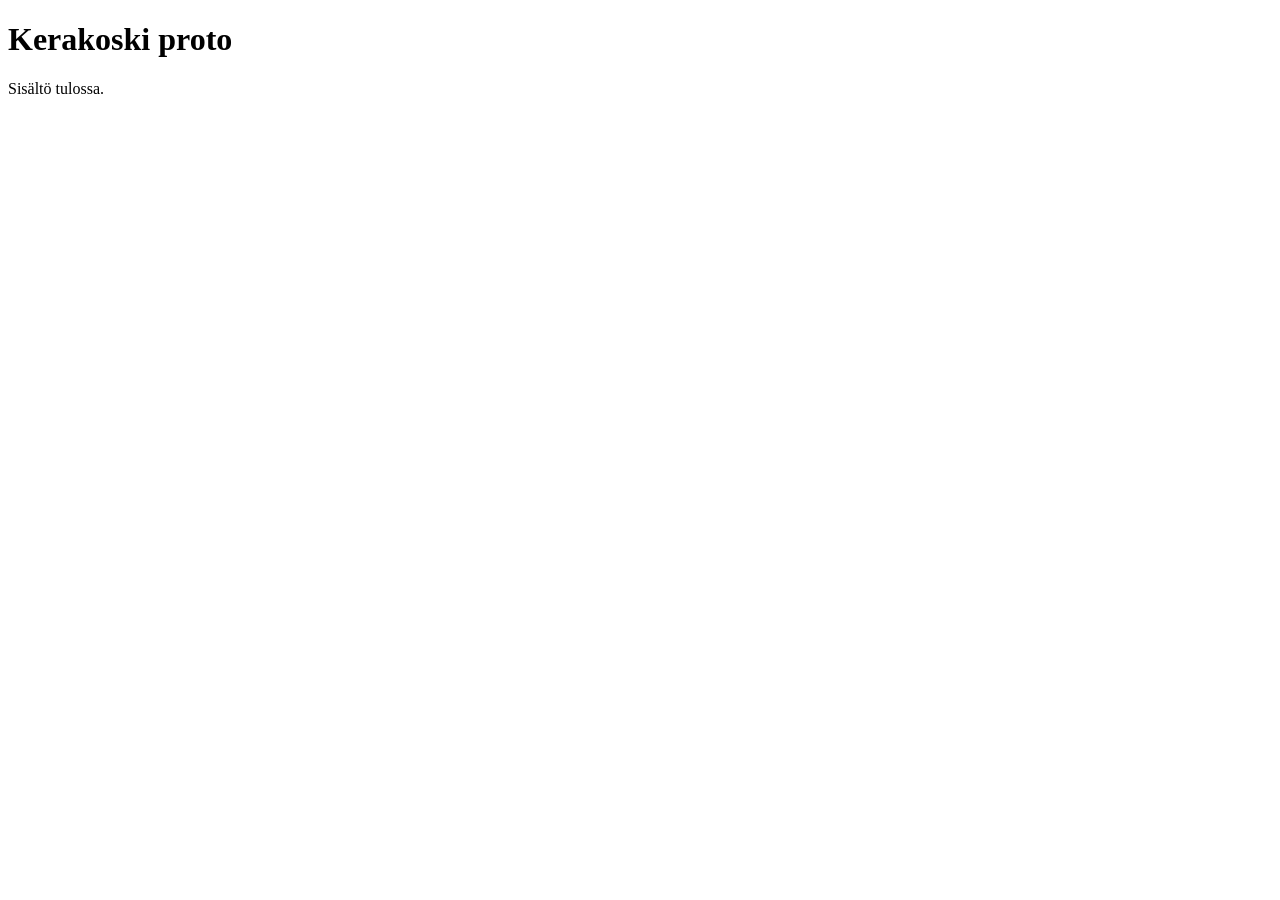
==== proto/index.html @ 7c541d3c "Create index.html" ====
<!DOCTYPE html>
<html lang="fi">
<head>
  <meta charset="UTF-8">
  <meta name="viewport" content="width=device-width, initial-scale=1">
  <meta name="robots" content="noindex, nofollow">
  <title>Kerakoski – proto</title>
</head>
<body>
  <h1>Kerakoski proto</h1>
  <p>Sisältö tulossa.</p>
</body>
</html>
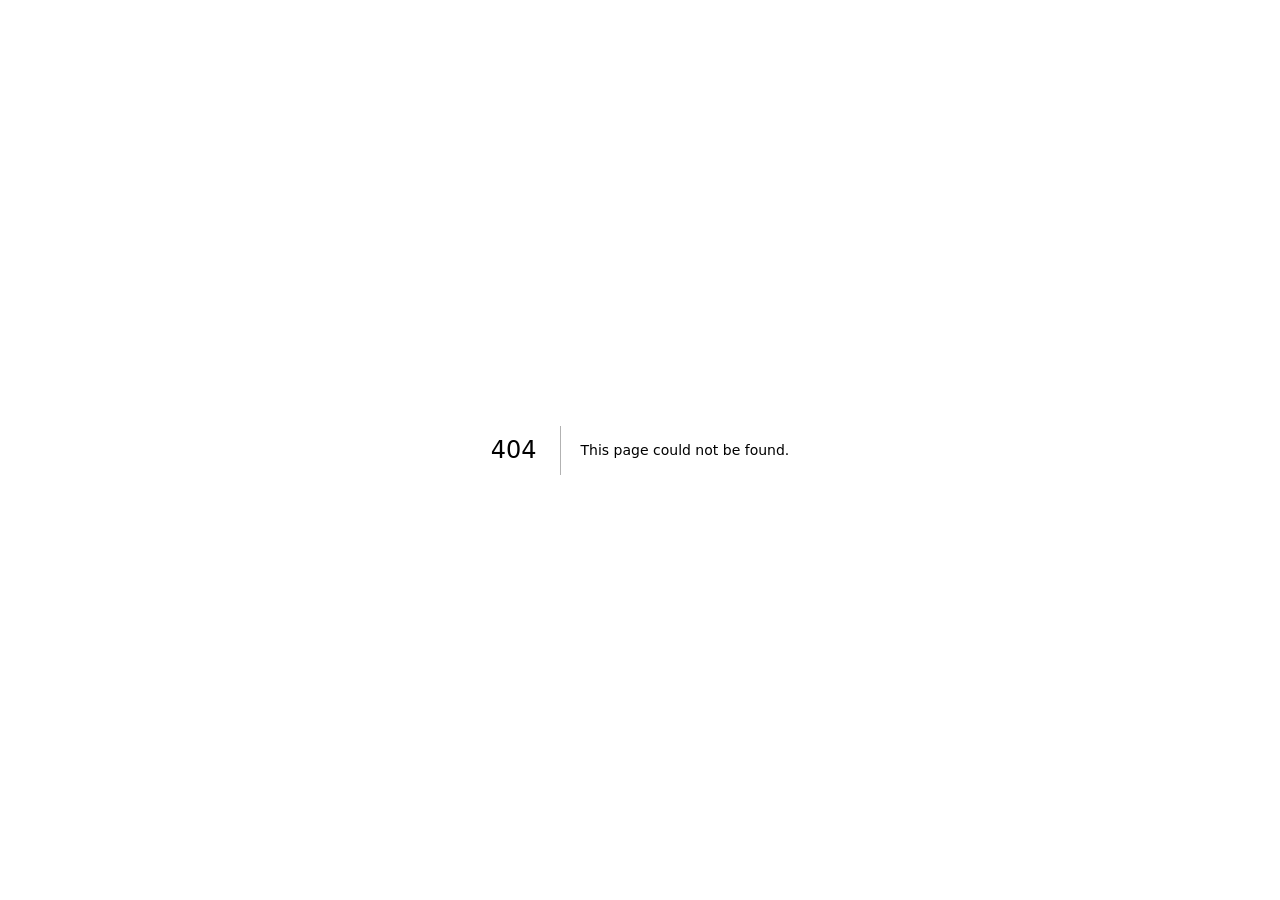
==== commit 10e8e6eb: "Upload proto v1 Upload first version of proto" ====
--- a/proto/index.html
+++ b/proto/index.html
@@ -1,13 +1 @@
-<!DOCTYPE html>
-<html lang="fi">
-<head>
-  <meta charset="UTF-8">
-  <meta name="viewport" content="width=device-width, initial-scale=1">
-  <meta name="robots" content="noindex, nofollow">
-  <title>Kerakoski – proto</title>
-</head>
-<body>
-  <h1>Kerakoski proto</h1>
-  <p>Sisältö tulossa.</p>
-</body>
-</html>
+<!DOCTYPE html><html lang="fi" class="XWNMnq_variable h-full antialiased"><head><meta charSet="utf-8"/><meta name="viewport" content="width=device-width, initial-scale=1"/><link rel="stylesheet" href="/proto/_next/static/chunks/3o6ig9hnin0ns.css" data-precedence="next"/><link rel="preload" as="script" fetchPriority="low" href="/proto/_next/static/chunks/3cfn99dbrcvvp.js"/><script src="/proto/_next/static/chunks/3bnkdfdh0hf2i.js" async=""></script><script src="/proto/_next/static/chunks/2khxl0v1q4i6n.js" async=""></script><script src="/proto/_next/static/chunks/turbopack-2n-h921h-lsf3.js" async=""></script><script src="/proto/_next/static/chunks/0umf92h1sb77c.js" async=""></script><meta name="robots" content="noindex"/><title>Ainesosalista</title><meta name="description" content="Tuotteen ainesosalistan muokkaus"/><meta name="robots" content="noindex, nofollow"/><link rel="icon" href="/proto/favicon.ico?favicon.117ezoe8m31dk.ico" sizes="48x48" type="image/x-icon"/><meta name="next-size-adjust" content=""/><title>404: This page could not be found.</title><script src="/proto/_next/static/chunks/0cz1d0mv5g_q7.js" noModule=""></script></head><body class="h-full overflow-hidden font-sans"><div hidden=""><!--$--><!--/$--></div><div style="font-family:system-ui,&quot;Segoe UI&quot;,Roboto,Helvetica,Arial,sans-serif,&quot;Apple Color Emoji&quot;,&quot;Segoe UI Emoji&quot;;height:100vh;text-align:center;display:flex;flex-direction:column;align-items:center;justify-content:center"><div><style>body{color:#000;background:#fff;margin:0}.next-error-h1{border-right:1px solid rgba(0,0,0,.3)}@media (prefers-color-scheme:dark){body{color:#fff;background:#000}.next-error-h1{border-right:1px solid rgba(255,255,255,.3)}}</style><h1 class="next-error-h1" style="display:inline-block;margin:0 20px 0 0;padding:0 23px 0 0;font-size:24px;font-weight:500;vertical-align:top;line-height:49px">404</h1><div style="display:inline-block"><h2 style="font-size:14px;font-weight:400;line-height:49px;margin:0">This page could not be found.</h2></div></div></div><!--$--><!--/$--><script id="_R_">(globalThis["TURBOPACK"] || (globalThis["TURBOPACK"] = [])).push({"otherChunks":["static/chunks/3cfn99dbrcvvp.js","static/chunks/3bnkdfdh0hf2i.js","static/chunks/2khxl0v1q4i6n.js"],"runtimeModuleIds":[94553]});</script><script src="/proto/_next/static/chunks/3cfn99dbrcvvp.js" async=""></script><script>(self.__next_f=self.__next_f||[]).push([0])</script><script>self.__next_f.push([1,"1:\"$Sreact.fragment\"\n2:\"/proto/_next/static/chunks/0umf92h1sb77c.js\"\n3:I[39756,[\"$2\"],\"default\"]\n4:I[37457,[\"$2\"],\"default\"]\n8:I[97367,[\"$2\"],\"OutletBoundary\"]\n9:\"$Sreact.suspense\"\nb:\"ViewportBoundary\"\nc:I[97367,[\"$2\"],\"$b\"]\ne:\"MetadataBoundary\"\nf:I[97367,[\"$2\"],\"$e\"]\n11:I[68027,[\"$2\"],\"default\",1]\n:HL[\"/proto/_next/static/chunks/3o6ig9hnin0ns.css\",\"style\"]\n6:X\n7:[[\"children\",{\"s\":\"__PAGE__\",\"h\":512,\"d\":{\"r\":[\"$\",\"$1\",\"c\",{\"children\":[[[\"$\",\"title\",null,{\"children\":\"404: This page could not be found.\"}],[\"$\",\"div\",null,{\"style\":\"$0:t:t:d:r:props:children:1:props:children:props:children:props:notFound:0:1:props:style\",\"children\":[\"$\",\"div\",null,{\"children\":[[\"$\",\"style\",null,{\"dangerouslySetInnerHTML\":{\"__html\":\"body{color:#000;background:#fff;margin:0}.next-error-h1{border-right:1px solid rgba(0,0,0,.3)}@media (prefers-color-scheme:dark){body{color:#fff;background:#000}.next-error-h1{border-right:1px solid rgba(255,255,255,.3)}}\"}}],[\"$\",\"h1\",null,{\"className\":\"next-error-h1\",\"style\":\"$0:t:t:d:r:props:children:1:props:children:props:children:props:notFound:0:1:props:children:props:children:1:props:style\",\"children\":404}],[\"$\",\"div\",null,{\"style\":\"$0:t:t:d:r:props:children:1:props:children:props:children:props:notFound:0:1:props:children:props:children:2:props:style\",\"children\":[\"$\",\"h2\",null,{\"style\":\"$0:t:t:d:r:props:children:1:props:children:props:children:props:notFound:0:1:props:children:props:children:2:props:children:props:style\",\"children\":\"This page could not be found.\"}]}]]}]}]],null,[\"$\",\"$L8\",null,{\"children\":[\"$\",\"$9\",null,{\"name\":\"Next.MetadataOutlet\",\"children\":\"$@a\"}]}]]}],\"p\":false,\"v\":null}}]]\n5:[[\"children\",{\"s\":\"/_not-found\",\"h\":512,\"d\":{\"r\":[\"$\",\"$1\",\"c\",{\"children\":[null,[\"$\",\"$L3\",null,{\"parallelRouterKey\":\"children\",\"error\":\"$undefined\",\"errorStyles\":\"$undefined\",\"errorScripts\":\"$undefined\",\"template\":[\"$\",\"$L4\",null,{}],\"templateStyles\":\"$undefined\",\"templateScripts\":\"$undefined\",\"notFound\":\"$undefined\",\"forbidden\":\"$undefined\",\"unauthorized\":\"$undefined\"}]]}],\"p\":false,\"v\":\"$6\"},\"c\":\"$Q7\"}]]\n0:{\"P\":null,\"c\":[\"\",\"_not-found\",\"\"],\"q\":\"\",\"i\":false,\"t\":{\"t\":{\"s\":\"\",\"h\":528,\"d\":{\"r\":[\"$\",\"$1\",\"c\",{\"children\":[[[\"$\",\"link\",\"0\",{\"rel\":\"stylesheet\",\"href\":\"/proto/_next/static/chunks/3o6ig9hnin0ns.css\",\"precedence\":\"next\",\"crossOrigin\":\"$undefined\",\"nonce\":\"$undefined\"}],[\"$\",\"script\",\"script-0\",{\"src\":\"/proto/_next/static/chunks/0umf92h1sb77c.js\",\"async\":true,\"nonce\":\"$undefined\"}]],[\"$\",\"html\",null,{\"lang\":\"fi\",\"className\":\"XWNMnq_variable h-full antialiased\",\"children\":[\"$\",\"body\",null,{\"className\":\"h-full overflow-hidden font-sans\",\"children\":[\"$\",\"$L3\",null,{\"parallelRouterKey\":\"children\",\"error\":\"$undefined\",\"errorStyles\":\"$undefined\",\"errorScripts\":\"$undefined\",\"template\":[\"$\",\"$L4\",null,{}],\"templateStyles\":\"$undefined\",\"templateScripts\":\"$undefined\",\"notFound\":[[[\"$\",\"title\",null,{\"children\":\"404: This page could not be found.\"}],[\"$\",\"div\",null,{\"style\":{\"fontFamily\":\"system-ui,\\\"Segoe UI\\\",Roboto,Helvetica,Arial,sans-serif,\\\"Apple Color Emoji\\\",\\\"Segoe UI Emoji\\\"\",\"height\":\"100vh\",\"textAlign\":\"center\",\"display\":\"flex\",\"flexDirection\":\"column\",\"alignItems\":\"center\",\"justifyContent\":\"center\"},\"children\":[\"$\",\"div\",null,{\"children\":[[\"$\",\"style\",null,{\"dangerouslySetInnerHTML\":{\"__html\":\"body{color:#000;background:#fff;margin:0}.next-error-h1{border-right:1px solid rgba(0,0,0,.3)}@media (prefers-color-scheme:dark){body{color:#fff;background:#000}.next-error-h1{border-right:1px solid rgba(255,255,255,.3)}}\"}}],[\"$\",\"h1\",null,{\"className\":\"next-error-h1\",\"style\":{\"display\":\"inline-block\",\"margin\":\"0 20px 0 0\",\"padding\":\"0 23px 0 0\",\"fontSize\":24,\"fontWeight\":500,\"verticalAlign\":\"top\",\"lineHeight\":\"49px\"},\"children\":404}],[\"$\",\"div\",null,{\"style\":{\"display\":\"inline-block\"},\"children\":[\"$\",\"h2\",null,{\"style\":{\"fontSize\":14,\"fontWeight\":400,\"lineHeight\":\"49px\",\"margin\":0},\"children\":\"This page could not be found.\"}]}]]}]}]],[]],\"forbidden\":\"$undefined\",\"unauthorized\":\"$undefined\"}]}]}]]}],\"p\":false,\"v\":null},\"c\":\"$Q5\"},\"h\":{\"r\":[\"$\",\"$1\",\"h\",{\"children\":[[\"$\",\"meta\",null,{\"name\":\"robots\",\"content\":\"noindex\"}],[\"$\",\"$Lc\",null,{\"children\":\"$Ld\"}],[\"$\",\"$Lf\",null,{\"children\":[[\"$\",\"div\",null,{\"hidden\":true,\"children\":[\"$\",\"$9\",null,{\"name\":\"Next.Metadata\",\"children\":\"$L10\"}]}],null]}],[\"$\",\"meta\",null,{\"name\":\"next-size-adjust\",\"content\":\"\"}]]}],\"p\":false,\"v\":null}},\"m\":\"$undefined\",\"G\":[\"$11\",[[\"$\",\"link\",\"0\",{\"rel\":\"stylesheet\",\"href\":\"/proto/_next/static/chunks/3o6ig9hnin0ns.css\",\"precedence\":\"next\",\"crossOrigin\":\"$undefined\",\"nonce\":\"$undefined\"}]]],\"S\":true,\"r\":\"$undefined\",\"s\":\"$undefined\",\"a\":\"$undefined\",\"l\":\"$undefined\",\"p\":\"$undefined\",\"d\":\"$undefined\",\"b\":\"QGiThX6XdkHfxzaAi88R6\"}\n6:C\nd:[[\"$\",\"meta\",\"0\",{\"charSet\":\"utf-8\"}],[\"$\",\"meta\",\"1\",{\"name\":\"viewport\",\"content\":\"width=device-width, initial-scale=1\"}]]\n12:I[27201,[\"$2\"],\"IconMark\"]\na:null\n10:[[\"$\",\"title\",\"0\",{\"children\":\"Ainesosalista\"}],[\"$\",\"meta\",\"1\",{\"name\":\"description\",\"content\":\"Tuotteen ainesosalistan muokkaus\"}],[\"$\",\"meta\",\"2\",{\"name\":\"robots\",\"content\":\"noindex, nofollow\"}],[\"$\",\"link\",\"3\",{\"rel\":\"icon\",\"href\":\"/proto/favicon.ico?favicon.117ezoe8m31dk.ico\",\"sizes\":\"48x48\",\"type\":\"image/x-icon\"}],[\"$\",\"$L12\",\"4\",{}]]\n"])</script></body></html>
--- a/proto/_next/static/chunks/3o6ig9hnin0ns.css
+++ b/proto/_next/static/chunks/3o6ig9hnin0ns.css
@@ -0,0 +1,2 @@
+@font-face{font-family:Fustat;font-style:normal;font-weight:400;font-display:swap;src:url(../media/c35cccad4f1d7342-s.0ryum86_lh9o9.woff2)format("woff2");unicode-range:U+6??,U+750-77F,U+870-891,U+897-8E1,U+8E3-8FF,U+200C-200E,U+2010-2011,U+204F,U+2E41,U+FB50-FDFF,U+FE70-FE74,U+FE76-FEFC,U+102E0-102FB,U+10E60-10E7E,U+10EC2-10EC7,U+10EC9-10EEE,U+10EF?,U+1EE00-1EE03,U+1EE05-1EE1F,U+1EE21-1EE22,U+1EE24,U+1EE27,U+1EE29-1EE32,U+1EE34-1EE37,U+1EE39,U+1EE3B,U+1EE42,U+1EE47,U+1EE49,U+1EE4B,U+1EE4D-1EE4F,U+1EE51-1EE52,U+1EE54,U+1EE57,U+1EE59,U+1EE5B,U+1EE5D,U+1EE5F,U+1EE61-1EE62,U+1EE64,U+1EE67-1EE6A,U+1EE6C-1EE72,U+1EE74-1EE77,U+1EE79-1EE7C,U+1EE7E,U+1EE80-1EE89,U+1EE8B-1EE9B,U+1EEA1-1EEA3,U+1EEA5-1EEA9,U+1EEAB-1EEBB,U+1EEF0-1EEF1}@font-face{font-family:Fustat;font-style:normal;font-weight:400;font-display:swap;src:url(../media/2ccce545c04fb546-s.p.1i15clf7c809q.woff2)format("woff2");unicode-range:U+100-2BA,U+2BD-2C5,U+2C7-2CC,U+2CE-2D7,U+2DD-2FF,U+304,U+308,U+329,U+1D00-1DBF,U+1E00-1E9F,U+1EF2-1EFF,U+2020,U+20A0-20AB,U+20AD-20C4,U+2113,U+2C60-2C7F,U+A720-A7FF}@font-face{font-family:Fustat;font-style:normal;font-weight:400;font-display:swap;src:url(../media/4f367e1622acbbdb-s.p.3d2obku8a1iw7.woff2)format("woff2");unicode-range:U+??,U+131,U+152-153,U+2BB-2BC,U+2C6,U+2DA,U+2DC,U+304,U+308,U+329,U+2000-206F,U+20AC,U+2122,U+2191,U+2193,U+2212,U+2215,U+FEFF,U+FFFD}@font-face{font-family:Fustat;font-style:normal;font-weight:600;font-display:swap;src:url(../media/c35cccad4f1d7342-s.0ryum86_lh9o9.woff2)format("woff2");unicode-range:U+6??,U+750-77F,U+870-891,U+897-8E1,U+8E3-8FF,U+200C-200E,U+2010-2011,U+204F,U+2E41,U+FB50-FDFF,U+FE70-FE74,U+FE76-FEFC,U+102E0-102FB,U+10E60-10E7E,U+10EC2-10EC7,U+10EC9-10EEE,U+10EF?,U+1EE00-1EE03,U+1EE05-1EE1F,U+1EE21-1EE22,U+1EE24,U+1EE27,U+1EE29-1EE32,U+1EE34-1EE37,U+1EE39,U+1EE3B,U+1EE42,U+1EE47,U+1EE49,U+1EE4B,U+1EE4D-1EE4F,U+1EE51-1EE52,U+1EE54,U+1EE57,U+1EE59,U+1EE5B,U+1EE5D,U+1EE5F,U+1EE61-1EE62,U+1EE64,U+1EE67-1EE6A,U+1EE6C-1EE72,U+1EE74-1EE77,U+1EE79-1EE7C,U+1EE7E,U+1EE80-1EE89,U+1EE8B-1EE9B,U+1EEA1-1EEA3,U+1EEA5-1EEA9,U+1EEAB-1EEBB,U+1EEF0-1EEF1}@font-face{font-family:Fustat;font-style:normal;font-weight:600;font-display:swap;src:url(../media/2ccce545c04fb546-s.p.1i15clf7c809q.woff2)format("woff2");unicode-range:U+100-2BA,U+2BD-2C5,U+2C7-2CC,U+2CE-2D7,U+2DD-2FF,U+304,U+308,U+329,U+1D00-1DBF,U+1E00-1E9F,U+1EF2-1EFF,U+2020,U+20A0-20AB,U+20AD-20C4,U+2113,U+2C60-2C7F,U+A720-A7FF}@font-face{font-family:Fustat;font-style:normal;font-weight:600;font-display:swap;src:url(../media/4f367e1622acbbdb-s.p.3d2obku8a1iw7.woff2)format("woff2");unicode-range:U+??,U+131,U+152-153,U+2BB-2BC,U+2C6,U+2DA,U+2DC,U+304,U+308,U+329,U+2000-206F,U+20AC,U+2122,U+2191,U+2193,U+2212,U+2215,U+FEFF,U+FFFD}@font-face{font-family:Fustat;font-style:normal;font-weight:700;font-display:swap;src:url(../media/c35cccad4f1d7342-s.0ryum86_lh9o9.woff2)format("woff2");unicode-range:U+6??,U+750-77F,U+870-891,U+897-8E1,U+8E3-8FF,U+200C-200E,U+2010-2011,U+204F,U+2E41,U+FB50-FDFF,U+FE70-FE74,U+FE76-FEFC,U+102E0-102FB,U+10E60-10E7E,U+10EC2-10EC7,U+10EC9-10EEE,U+10EF?,U+1EE00-1EE03,U+1EE05-1EE1F,U+1EE21-1EE22,U+1EE24,U+1EE27,U+1EE29-1EE32,U+1EE34-1EE37,U+1EE39,U+1EE3B,U+1EE42,U+1EE47,U+1EE49,U+1EE4B,U+1EE4D-1EE4F,U+1EE51-1EE52,U+1EE54,U+1EE57,U+1EE59,U+1EE5B,U+1EE5D,U+1EE5F,U+1EE61-1EE62,U+1EE64,U+1EE67-1EE6A,U+1EE6C-1EE72,U+1EE74-1EE77,U+1EE79-1EE7C,U+1EE7E,U+1EE80-1EE89,U+1EE8B-1EE9B,U+1EEA1-1EEA3,U+1EEA5-1EEA9,U+1EEAB-1EEBB,U+1EEF0-1EEF1}@font-face{font-family:Fustat;font-style:normal;font-weight:700;font-display:swap;src:url(../media/2ccce545c04fb546-s.p.1i15clf7c809q.woff2)format("woff2");unicode-range:U+100-2BA,U+2BD-2C5,U+2C7-2CC,U+2CE-2D7,U+2DD-2FF,U+304,U+308,U+329,U+1D00-1DBF,U+1E00-1E9F,U+1EF2-1EFF,U+2020,U+20A0-20AB,U+20AD-20C4,U+2113,U+2C60-2C7F,U+A720-A7FF}@font-face{font-family:Fustat;font-style:normal;font-weight:700;font-display:swap;src:url(../media/4f367e1622acbbdb-s.p.3d2obku8a1iw7.woff2)format("woff2");unicode-range:U+??,U+131,U+152-153,U+2BB-2BC,U+2C6,U+2DA,U+2DC,U+304,U+308,U+329,U+2000-206F,U+20AC,U+2122,U+2191,U+2193,U+2212,U+2215,U+FEFF,U+FFFD}@font-face{font-family:Fustat Fallback;src:local(Arial);ascent-override:99.51%;descent-override:41.79%;line-gap-override:0.0%;size-adjust:100.49%}.XWNMnq_className{font-family:Fustat,Fustat Fallback;font-style:normal}.XWNMnq_variable{--font-fustat:"Fustat", "Fustat Fallback"}
+@layer properties{@supports (((-webkit-hyphens:none)) and (not (margin-trim:inline))) or ((-moz-orient:inline) and (not (color:rgb(from red r g b)))){*,:before,:after,::backdrop{--tw-translate-x:0;--tw-translate-y:0;--tw-translate-z:0;--tw-border-style:solid;--tw-font-weight:initial;--tw-ordinal:initial;--tw-slashed-zero:initial;--tw-numeric-figure:initial;--tw-numeric-spacing:initial;--tw-numeric-fraction:initial;--tw-shadow:0 0 #0000;--tw-shadow-color:initial;--tw-shadow-alpha:100%;--tw-inset-shadow:0 0 #0000;--tw-inset-shadow-color:initial;--tw-inset-shadow-alpha:100%;--tw-ring-color:initial;--tw-ring-shadow:0 0 #0000;--tw-inset-ring-color:initial;--tw-inset-ring-shadow:0 0 #0000;--tw-ring-inset:initial;--tw-ring-offset-width:0px;--tw-ring-offset-color:#fff;--tw-ring-offset-shadow:0 0 #0000;--tw-outline-style:solid}}}@layer theme{:root,:host{--font-sans:var(--font-fustat), sans-serif;--font-mono:ui-monospace, SFMono-Regular, Menlo, Monaco, Consolas, "Liberation Mono", "Courier New", monospace;--color-black:#000;--color-white:#fff;--spacing:.25rem;--container-sm:24rem;--text-xs:.75rem;--text-xs--line-height:calc(1 / .75);--text-sm:.875rem;--text-sm--line-height:calc(1.25 / .875);--text-base:1rem;--text-base--line-height:calc(1.5 / 1);--text-lg:1.125rem;--text-lg--line-height:calc(1.75 / 1.125);--font-weight-normal:400;--font-weight-semibold:600;--font-weight-bold:700;--radius-lg:.5rem;--radius-2xl:1rem;--default-font-family:var(--font-fustat), sans-serif;--default-mono-font-family:var(--font-mono)}}@layer base{*,:after,:before,::backdrop{box-sizing:border-box;border:0 solid;margin:0;padding:0}::file-selector-button{box-sizing:border-box;border:0 solid;margin:0;padding:0}html,:host{-webkit-text-size-adjust:100%;tab-size:4;line-height:1.5;font-family:var(--default-font-family,-apple-system, BlinkMacSystemFont, "Segoe UI", Roboto, "Helvetica Neue", "Noto Sans", Arial, sans-serif, "Apple Color Emoji", "Segoe UI Emoji", "Segoe UI Symbol", "Noto Color Emoji");font-feature-settings:var(--default-font-feature-settings,normal);font-variation-settings:var(--default-font-variation-settings,normal);-webkit-tap-highlight-color:transparent}hr{height:0;color:inherit;border-top-width:1px}abbr:where([title]){-webkit-text-decoration:underline dotted;text-decoration:underline dotted}h1,h2,h3,h4,h5,h6{font-size:inherit;font-weight:inherit}a{color:inherit;-webkit-text-decoration:inherit;-webkit-text-decoration:inherit;-webkit-text-decoration:inherit;-webkit-text-decoration:inherit;text-decoration:inherit}b,strong{font-weight:bolder}code,kbd,samp,pre{font-family:var(--default-mono-font-family,ui-monospace, SFMono-Regular, Menlo, Monaco, Consolas, "Liberation Mono", "Courier New", monospace);font-feature-settings:var(--default-mono-font-feature-settings,normal);font-variation-settings:var(--default-mono-font-variation-settings,normal);font-size:1em}small{font-size:80%}sub,sup{vertical-align:baseline;font-size:75%;line-height:0;position:relative}sub{bottom:-.25em}sup{top:-.5em}table{text-indent:0;border-color:inherit;border-collapse:collapse}:-moz-focusring:where(:not(iframe)){outline:auto}progress{vertical-align:baseline}summary{display:list-item}ol,ul,menu{list-style:none}img,svg,video,canvas,audio,iframe,embed,object{vertical-align:middle;display:block}img,video{max-width:100%;height:auto}button,input,select,optgroup,textarea{font:inherit;font-feature-settings:inherit;font-variation-settings:inherit;letter-spacing:inherit;color:inherit;opacity:1;background-color:#0000;border-radius:0}::file-selector-button{font:inherit;font-feature-settings:inherit;font-variation-settings:inherit;letter-spacing:inherit;color:inherit;opacity:1;background-color:#0000;border-radius:0}:where(select:is([multiple],[size])) optgroup{font-weight:bolder}:where(select:is([multiple],[size])) optgroup option{padding-inline-start:20px}::file-selector-button{margin-inline-end:4px}::placeholder{opacity:1}@supports (not ((-webkit-appearance:-apple-pay-button))) or (contain-intrinsic-size:1px){::placeholder{color:currentColor}@supports (color:color-mix(in lab, red, red)){::placeholder{color:color-mix(in oklab, currentcolor 50%, transparent)}}}textarea{resize:vertical}::-webkit-search-decoration{-webkit-appearance:none}::-webkit-date-and-time-value{min-height:1lh;text-align:inherit}::-webkit-datetime-edit{display:inline-flex}::-webkit-datetime-edit-fields-wrapper{padding:0}::-webkit-datetime-edit{padding-block:0}::-webkit-datetime-edit-year-field{padding-block:0}::-webkit-datetime-edit-month-field{padding-block:0}::-webkit-datetime-edit-day-field{padding-block:0}::-webkit-datetime-edit-hour-field{padding-block:0}::-webkit-datetime-edit-minute-field{padding-block:0}::-webkit-datetime-edit-second-field{padding-block:0}::-webkit-datetime-edit-millisecond-field{padding-block:0}::-webkit-datetime-edit-meridiem-field{padding-block:0}::-webkit-calendar-picker-indicator{line-height:1}:-moz-ui-invalid{box-shadow:none}button,input:where([type=button],[type=reset],[type=submit]){appearance:button}::file-selector-button{appearance:button}::-webkit-inner-spin-button{height:auto}::-webkit-outer-spin-button{height:auto}[hidden]:where(:not([hidden=until-found])){display:none!important}}@layer components;@layer utilities{.pointer-events-none{pointer-events:none}.visible{visibility:visible}.sr-only{clip-path:inset(50%);white-space:nowrap;border-width:0;width:1px;height:1px;margin:-1px;padding:0;position:absolute;overflow:hidden}.absolute{position:absolute}.fixed{position:fixed}.relative{position:relative}.sticky{position:sticky}.inset-0{inset:0}.top-0{top:0}.top-1\/2{top:50%}.top-full{top:100%}.right-0{right:0}.right-1{right:var(--spacing)}.left-0{left:0}.z-10{z-index:10}.z-20{z-index:20}.z-30{z-index:30}.z-50{z-index:50}.mt-1{margin-top:var(--spacing)}.mt-px{margin-top:1px}.block{display:block}.flex{display:flex}.grid{display:grid}.hidden{display:none}.inline-flex{display:inline-flex}.size-4{width:calc(var(--spacing) * 4);height:calc(var(--spacing) * 4)}.size-5{width:calc(var(--spacing) * 5);height:calc(var(--spacing) * 5)}.size-6{width:calc(var(--spacing) * 6);height:calc(var(--spacing) * 6)}.size-8{width:calc(var(--spacing) * 8);height:calc(var(--spacing) * 8)}.size-9{width:calc(var(--spacing) * 9);height:calc(var(--spacing) * 9)}.size-11{width:calc(var(--spacing) * 11);height:calc(var(--spacing) * 11)}.h-6{height:calc(var(--spacing) * 6)}.h-9{height:calc(var(--spacing) * 9)}.h-10{height:calc(var(--spacing) * 10)}.h-dvh{height:100dvh}.h-full{height:100%}.max-h-\[min\(90dvh\,708px\)\]{max-height:min(90dvh,708px)}.min-h-0{min-height:0}.min-h-8{min-height:calc(var(--spacing) * 8)}.min-h-\[52px\]{min-height:52px}.min-h-\[57px\]{min-height:57px}.w-14{width:calc(var(--spacing) * 14)}.w-\[90px\]{width:90px}.w-\[150px\]{width:150px}.w-\[240px\]{width:240px}.w-\[266px\]{width:266px}.w-full{width:100%}.w-max{width:max-content}.max-w-52{max-width:calc(var(--spacing) * 52)}.max-w-\[394px\]{max-width:394px}.max-w-\[960px\]{max-width:960px}.max-w-sm{max-width:var(--container-sm)}.min-w-0{min-width:0}.min-w-\[50px\]{min-width:50px}.min-w-\[160px\]{min-width:160px}.min-w-\[200px\]{min-width:200px}.flex-1{flex:1}.shrink-0{flex-shrink:0}.border-collapse{border-collapse:collapse}.-translate-y-1\/2{--tw-translate-y:calc(calc(1 / 2 * 100%) * -1);translate:var(--tw-translate-x) var(--tw-translate-y)}.cursor-default{cursor:default}.cursor-pointer{cursor:pointer}.resize-none{resize:none}.appearance-none{appearance:none}.flex-col{flex-direction:column}.flex-wrap{flex-wrap:wrap}.place-items-center{place-items:center}.items-baseline{align-items:baseline}.items-center{align-items:center}.items-start{align-items:flex-start}.items-stretch{align-items:stretch}.justify-between{justify-content:space-between}.justify-center{justify-content:center}.justify-end{justify-content:flex-end}.gap-1{gap:var(--spacing)}.gap-1\.5{gap:calc(var(--spacing) * 1.5)}.gap-2{gap:calc(var(--spacing) * 2)}.gap-3{gap:calc(var(--spacing) * 3)}.gap-4{gap:calc(var(--spacing) * 4)}.gap-6{gap:calc(var(--spacing) * 6)}.gap-8{gap:calc(var(--spacing) * 8)}.gap-9{gap:calc(var(--spacing) * 9)}.overflow-hidden{overflow:hidden}.overflow-y-auto{overflow-y:auto}.rounded{border-radius:.25rem}.rounded-2xl{border-radius:var(--radius-2xl)}.rounded-full{border-radius:2147483647px}.rounded-lg{border-radius:var(--radius-lg)}.border{border-style:var(--tw-border-style);border-width:1px}.border-2{border-style:var(--tw-border-style);border-width:2px}.border-t{border-top-style:var(--tw-border-style);border-top-width:1px}.border-r{border-right-style:var(--tw-border-style);border-right-width:1px}.border-b{border-bottom-style:var(--tw-border-style);border-bottom-width:1px}.border-l-\[3px\]{border-left-style:var(--tw-border-style);border-left-width:3px}.border-black\/10{border-color:#0000001a}@supports (color:color-mix(in lab, red, red)){.border-black\/10{border-color:color-mix(in oklab, var(--color-black) 10%, transparent)}}.border-black\/25{border-color:#00000040}@supports (color:color-mix(in lab, red, red)){.border-black\/25{border-color:color-mix(in oklab, var(--color-black) 25%, transparent)}}.border-black\/50{border-color:#00000080}@supports (color:color-mix(in lab, red, red)){.border-black\/50{border-color:color-mix(in oklab, var(--color-black) 50%, transparent)}}.border-error{border-color:var(--error)}.border-info{border-color:var(--info)}.border-primary{border-color:var(--primary)}.border-primary-muted-pressed{border-color:var(--primary-muted-pressed)}.border-success-border{border-color:var(--success-border)}.bg-\[\#F5F6FA\]{background-color:#f5f6fa}.bg-\[\#F6F6F6\]{background-color:#f6f6f6}.bg-black{background-color:var(--color-black)}.bg-black\/40{background-color:#0006}@supports (color:color-mix(in lab, red, red)){.bg-black\/40{background-color:color-mix(in oklab, var(--color-black) 40%, transparent)}}.bg-canvas{background-color:var(--canvas)}.bg-elevated-hover{background-color:var(--elevated-hover)}.bg-error-muted{background-color:var(--error-muted)}.bg-info-muted{background-color:var(--info-muted)}.bg-neutral-5{background-color:var(--neutral-5)}.bg-primary{background-color:var(--primary)}.bg-primary-muted{background-color:var(--primary-muted)}.bg-primary-muted-hover{background-color:var(--primary-muted-hover)}.bg-success-muted{background-color:var(--success-muted)}.bg-transparent{background-color:#0000}.bg-white{background-color:var(--color-white)}.p-2{padding:calc(var(--spacing) * 2)}.p-4{padding:calc(var(--spacing) * 4)}.p-6{padding:calc(var(--spacing) * 6)}.px-2{padding-inline:calc(var(--spacing) * 2)}.px-3{padding-inline:calc(var(--spacing) * 3)}.px-4{padding-inline:calc(var(--spacing) * 4)}.py-1{padding-block:var(--spacing)}.py-2{padding-block:calc(var(--spacing) * 2)}.py-3{padding-block:calc(var(--spacing) * 3)}.py-4{padding-block:calc(var(--spacing) * 4)}.pt-1{padding-top:var(--spacing)}.pt-2{padding-top:calc(var(--spacing) * 2)}.pt-6{padding-top:calc(var(--spacing) * 6)}.pr-9{padding-right:calc(var(--spacing) * 9)}.pb-4{padding-bottom:calc(var(--spacing) * 4)}.pl-2{padding-left:calc(var(--spacing) * 2)}.pl-10{padding-left:calc(var(--spacing) * 10)}.text-left{text-align:left}.text-right{text-align:right}.align-middle{vertical-align:middle}.font-sans{font-family:var(--font-fustat), sans-serif}.text-base{font-size:var(--text-base);line-height:var(--tw-leading,var(--text-base--line-height))}.text-lg{font-size:var(--text-lg);line-height:var(--tw-leading,var(--text-lg--line-height))}.text-sm{font-size:var(--text-sm);line-height:var(--tw-leading,var(--text-sm--line-height))}.text-xs{font-size:var(--text-xs);line-height:var(--tw-leading,var(--text-xs--line-height))}.text-\[13px\]{font-size:13px}.text-\[22px\]{font-size:22px}.font-bold{--tw-font-weight:var(--font-weight-bold);font-weight:var(--font-weight-bold)}.font-normal{--tw-font-weight:var(--font-weight-normal);font-weight:var(--font-weight-normal)}.font-semibold{--tw-font-weight:var(--font-weight-semibold);font-weight:var(--font-weight-semibold)}.text-\[\#870D0D\]{color:#870d0d}.text-black{color:var(--color-black)}.text-error{color:var(--error)}.text-error-contrast{color:var(--error-contrast)}.text-info{color:var(--info)}.text-muted{color:var(--text-muted)}.text-primary-contrast{color:var(--primary-contrast)}.text-success{color:var(--success)}.text-white{color:var(--color-white)}.lowercase{text-transform:lowercase}.uppercase{text-transform:uppercase}.tabular-nums{--tw-numeric-spacing:tabular-nums;font-variant-numeric:var(--tw-ordinal,) var(--tw-slashed-zero,) var(--tw-numeric-figure,) var(--tw-numeric-spacing,) var(--tw-numeric-fraction,)}.antialiased{-webkit-font-smoothing:antialiased;-moz-osx-font-smoothing:grayscale}.accent-primary{accent-color:var(--primary)}.opacity-60{opacity:.6}.shadow-\[0_2px_4px_rgba\(20\,21\,23\,0\.06\)\]{--tw-shadow:0 2px 4px var(--tw-shadow-color,#1415170f);box-shadow:var(--tw-inset-shadow), var(--tw-inset-ring-shadow), var(--tw-ring-offset-shadow), var(--tw-ring-shadow), var(--tw-shadow)}.shadow-\[0_4px_8px_rgba\(0\,0\,0\,0\.06\)\]{--tw-shadow:0 4px 8px var(--tw-shadow-color,#0000000f);box-shadow:var(--tw-inset-shadow), var(--tw-inset-ring-shadow), var(--tw-ring-offset-shadow), var(--tw-ring-shadow), var(--tw-shadow)}.shadow-\[0_8px_24px_rgba\(20\,21\,23\,0\.12\)\]{--tw-shadow:0 8px 24px var(--tw-shadow-color,#1415171f);box-shadow:var(--tw-inset-shadow), var(--tw-inset-ring-shadow), var(--tw-ring-offset-shadow), var(--tw-ring-shadow), var(--tw-shadow)}.outline{outline-style:var(--tw-outline-style);outline-width:1px}.outline-none{--tw-outline-style:none;outline-style:none}.group-focus-within\:block:is(:where(.group):focus-within *){display:block}@media (hover:hover){.group-hover\:block:is(:where(.group):hover *){display:block}}.last\:border-b-0:last-child{border-bottom-style:var(--tw-border-style);border-bottom-width:0}.focus-within\:border-primary:focus-within{border-color:var(--primary)}.focus-within\:ring-2:focus-within{--tw-ring-shadow:var(--tw-ring-inset,) 0 0 0 calc(2px + var(--tw-ring-offset-width)) var(--tw-ring-color,currentcolor);box-shadow:var(--tw-inset-shadow), var(--tw-inset-ring-shadow), var(--tw-ring-offset-shadow), var(--tw-ring-shadow), var(--tw-shadow)}.focus-within\:ring-primary\/20:focus-within{--tw-ring-color:var(--primary)}@supports (color:color-mix(in lab, red, red)){.focus-within\:ring-primary\/20:focus-within{--tw-ring-color:color-mix(in oklab, var(--primary) 20%, transparent)}}@media (hover:hover){.hover\:bg-neutral-5:hover{background-color:var(--neutral-5)}.hover\:bg-primary-muted:hover{background-color:var(--primary-muted)}}.focus-visible\:bg-neutral-5:focus-visible{background-color:var(--neutral-5)}.focus-visible\:outline:focus-visible{outline-style:var(--tw-outline-style);outline-width:1px}.focus-visible\:outline-2:focus-visible{outline-style:var(--tw-outline-style);outline-width:2px}.focus-visible\:outline-offset-2:focus-visible{outline-offset:2px}.focus-visible\:outline-primary:focus-visible{outline-color:var(--primary)}.focus-visible\:outline-none:focus-visible{--tw-outline-style:none;outline-style:none}.enabled\:bg-primary:enabled{background-color:var(--primary)}.enabled\:text-white:enabled{color:var(--color-white)}@media (hover:hover){.enabled\:hover\:bg-\[\#00398a\]:enabled:hover{background-color:#00398a}}.disabled\:cursor-not-allowed:disabled{cursor:not-allowed}.disabled\:bg-neutral-4:disabled{background-color:var(--neutral-4)}.disabled\:text-disabled:disabled{color:var(--text-disabled)}}:root{--background:#fff;--foreground:#000;--primary:#002c6c;--primary-contrast:#0b2c62;--text-muted:#55575e;--text-disabled:#7d7f85;--neutral-4:#e4e5e9;--neutral-5:#f5f6fa;--elevated-hover:#fbfbfb;--canvas:#f2f3f5;--success:#099566;--success-muted:#ddf1ea;--success-border:#aadbca;--primary-muted:#ebf3ff;--primary-muted-pressed:#cedef8;--primary-muted-hover:#dee9fd;--info:#2e72e1;--info-muted:#e7effd;--error:#c53535;--error-muted:#f9e2e3;--error-contrast:#870d0d}html{--lightningcss-light:initial;--lightningcss-dark: ;color-scheme:light}body{background:var(--background);color:var(--foreground);font-family:var(--font-sans), sans-serif;line-height:1.5}@property --tw-translate-x{syntax:"*";inherits:false;initial-value:0}@property --tw-translate-y{syntax:"*";inherits:false;initial-value:0}@property --tw-translate-z{syntax:"*";inherits:false;initial-value:0}@property --tw-border-style{syntax:"*";inherits:false;initial-value:solid}@property --tw-font-weight{syntax:"*";inherits:false}@property --tw-ordinal{syntax:"*";inherits:false}@property --tw-slashed-zero{syntax:"*";inherits:false}@property --tw-numeric-figure{syntax:"*";inherits:false}@property --tw-numeric-spacing{syntax:"*";inherits:false}@property --tw-numeric-fraction{syntax:"*";inherits:false}@property --tw-shadow{syntax:"*";inherits:false;initial-value:0 0 #0000}@property --tw-shadow-color{syntax:"*";inherits:false}@property --tw-shadow-alpha{syntax:"<percentage>";inherits:false;initial-value:100%}@property --tw-inset-shadow{syntax:"*";inherits:false;initial-value:0 0 #0000}@property --tw-inset-shadow-color{syntax:"*";inherits:false}@property --tw-inset-shadow-alpha{syntax:"<percentage>";inherits:false;initial-value:100%}@property --tw-ring-color{syntax:"*";inherits:false}@property --tw-ring-shadow{syntax:"*";inherits:false;initial-value:0 0 #0000}@property --tw-inset-ring-color{syntax:"*";inherits:false}@property --tw-inset-ring-shadow{syntax:"*";inherits:false;initial-value:0 0 #0000}@property --tw-ring-inset{syntax:"*";inherits:false}@property --tw-ring-offset-width{syntax:"<length>";inherits:false;initial-value:0}@property --tw-ring-offset-color{syntax:"*";inherits:false;initial-value:#fff}@property --tw-ring-offset-shadow{syntax:"*";inherits:false;initial-value:0 0 #0000}@property --tw-outline-style{syntax:"*";inherits:false;initial-value:solid}
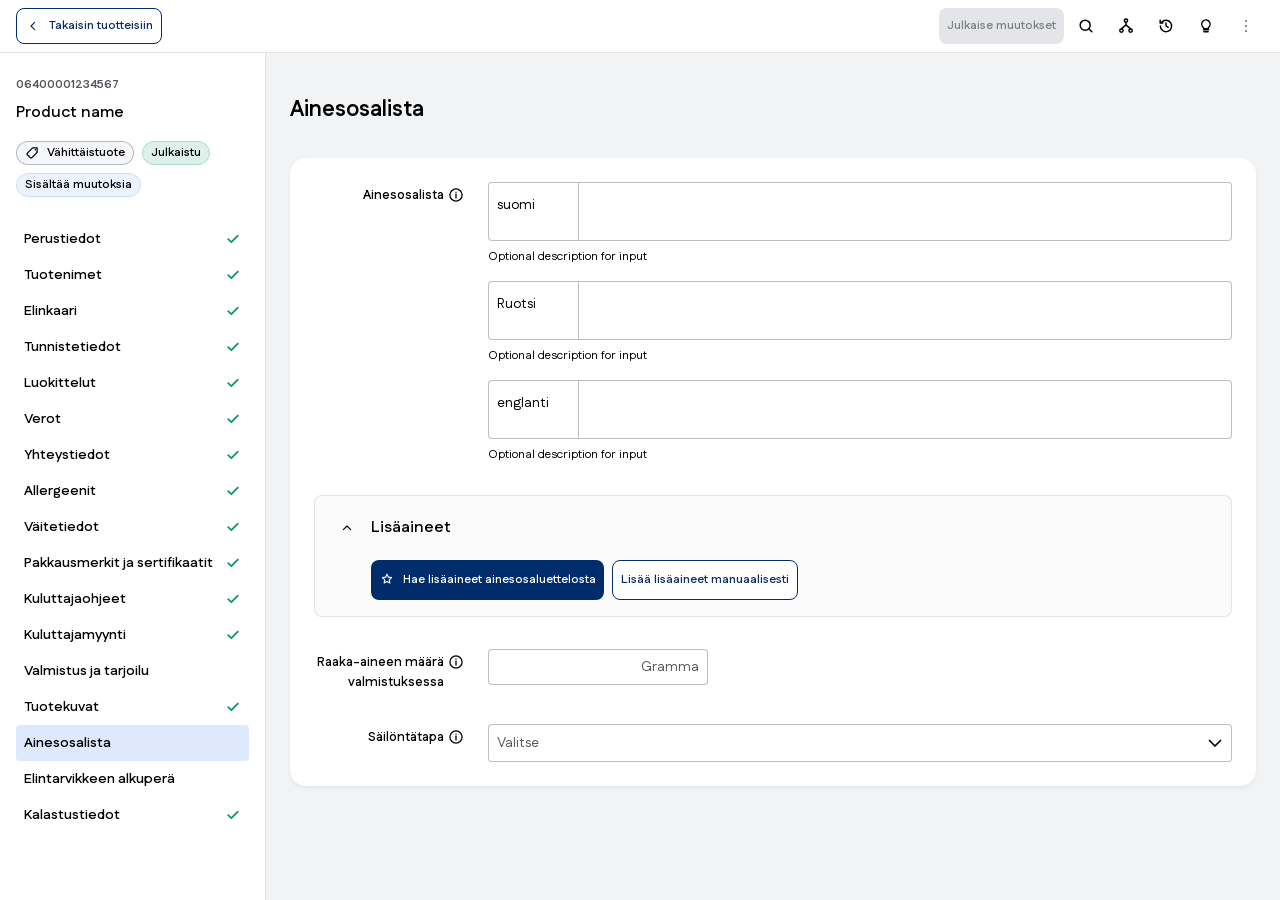
==== commit 2d9d7a2f: "Replace index.html with right one" ====
--- a/proto/index.html
+++ b/proto/index.html
@@ -1 +1 @@
-<!DOCTYPE html><html lang="fi" class="XWNMnq_variable h-full antialiased"><head><meta charSet="utf-8"/><meta name="viewport" content="width=device-width, initial-scale=1"/><link rel="stylesheet" href="/proto/_next/static/chunks/3o6ig9hnin0ns.css" data-precedence="next"/><link rel="preload" as="script" fetchPriority="low" href="/proto/_next/static/chunks/3cfn99dbrcvvp.js"/><script src="/proto/_next/static/chunks/3bnkdfdh0hf2i.js" async=""></script><script src="/proto/_next/static/chunks/2khxl0v1q4i6n.js" async=""></script><script src="/proto/_next/static/chunks/turbopack-2n-h921h-lsf3.js" async=""></script><script src="/proto/_next/static/chunks/0umf92h1sb77c.js" async=""></script><meta name="robots" content="noindex"/><title>Ainesosalista</title><meta name="description" content="Tuotteen ainesosalistan muokkaus"/><meta name="robots" content="noindex, nofollow"/><link rel="icon" href="/proto/favicon.ico?favicon.117ezoe8m31dk.ico" sizes="48x48" type="image/x-icon"/><meta name="next-size-adjust" content=""/><title>404: This page could not be found.</title><script src="/proto/_next/static/chunks/0cz1d0mv5g_q7.js" noModule=""></script></head><body class="h-full overflow-hidden font-sans"><div hidden=""><!--$--><!--/$--></div><div style="font-family:system-ui,&quot;Segoe UI&quot;,Roboto,Helvetica,Arial,sans-serif,&quot;Apple Color Emoji&quot;,&quot;Segoe UI Emoji&quot;;height:100vh;text-align:center;display:flex;flex-direction:column;align-items:center;justify-content:center"><div><style>body{color:#000;background:#fff;margin:0}.next-error-h1{border-right:1px solid rgba(0,0,0,.3)}@media (prefers-color-scheme:dark){body{color:#fff;background:#000}.next-error-h1{border-right:1px solid rgba(255,255,255,.3)}}</style><h1 class="next-error-h1" style="display:inline-block;margin:0 20px 0 0;padding:0 23px 0 0;font-size:24px;font-weight:500;vertical-align:top;line-height:49px">404</h1><div style="display:inline-block"><h2 style="font-size:14px;font-weight:400;line-height:49px;margin:0">This page could not be found.</h2></div></div></div><!--$--><!--/$--><script id="_R_">(globalThis["TURBOPACK"] || (globalThis["TURBOPACK"] = [])).push({"otherChunks":["static/chunks/3cfn99dbrcvvp.js","static/chunks/3bnkdfdh0hf2i.js","static/chunks/2khxl0v1q4i6n.js"],"runtimeModuleIds":[94553]});</script><script src="/proto/_next/static/chunks/3cfn99dbrcvvp.js" async=""></script><script>(self.__next_f=self.__next_f||[]).push([0])</script><script>self.__next_f.push([1,"1:\"$Sreact.fragment\"\n2:\"/proto/_next/static/chunks/0umf92h1sb77c.js\"\n3:I[39756,[\"$2\"],\"default\"]\n4:I[37457,[\"$2\"],\"default\"]\n8:I[97367,[\"$2\"],\"OutletBoundary\"]\n9:\"$Sreact.suspense\"\nb:\"ViewportBoundary\"\nc:I[97367,[\"$2\"],\"$b\"]\ne:\"MetadataBoundary\"\nf:I[97367,[\"$2\"],\"$e\"]\n11:I[68027,[\"$2\"],\"default\",1]\n:HL[\"/proto/_next/static/chunks/3o6ig9hnin0ns.css\",\"style\"]\n6:X\n7:[[\"children\",{\"s\":\"__PAGE__\",\"h\":512,\"d\":{\"r\":[\"$\",\"$1\",\"c\",{\"children\":[[[\"$\",\"title\",null,{\"children\":\"404: This page could not be found.\"}],[\"$\",\"div\",null,{\"style\":\"$0:t:t:d:r:props:children:1:props:children:props:children:props:notFound:0:1:props:style\",\"children\":[\"$\",\"div\",null,{\"children\":[[\"$\",\"style\",null,{\"dangerouslySetInnerHTML\":{\"__html\":\"body{color:#000;background:#fff;margin:0}.next-error-h1{border-right:1px solid rgba(0,0,0,.3)}@media (prefers-color-scheme:dark){body{color:#fff;background:#000}.next-error-h1{border-right:1px solid rgba(255,255,255,.3)}}\"}}],[\"$\",\"h1\",null,{\"className\":\"next-error-h1\",\"style\":\"$0:t:t:d:r:props:children:1:props:children:props:children:props:notFound:0:1:props:children:props:children:1:props:style\",\"children\":404}],[\"$\",\"div\",null,{\"style\":\"$0:t:t:d:r:props:children:1:props:children:props:children:props:notFound:0:1:props:children:props:children:2:props:style\",\"children\":[\"$\",\"h2\",null,{\"style\":\"$0:t:t:d:r:props:children:1:props:children:props:children:props:notFound:0:1:props:children:props:children:2:props:children:props:style\",\"children\":\"This page could not be found.\"}]}]]}]}]],null,[\"$\",\"$L8\",null,{\"children\":[\"$\",\"$9\",null,{\"name\":\"Next.MetadataOutlet\",\"children\":\"$@a\"}]}]]}],\"p\":false,\"v\":null}}]]\n5:[[\"children\",{\"s\":\"/_not-found\",\"h\":512,\"d\":{\"r\":[\"$\",\"$1\",\"c\",{\"children\":[null,[\"$\",\"$L3\",null,{\"parallelRouterKey\":\"children\",\"error\":\"$undefined\",\"errorStyles\":\"$undefined\",\"errorScripts\":\"$undefined\",\"template\":[\"$\",\"$L4\",null,{}],\"templateStyles\":\"$undefined\",\"templateScripts\":\"$undefined\",\"notFound\":\"$undefined\",\"forbidden\":\"$undefined\",\"unauthorized\":\"$undefined\"}]]}],\"p\":false,\"v\":\"$6\"},\"c\":\"$Q7\"}]]\n0:{\"P\":null,\"c\":[\"\",\"_not-found\",\"\"],\"q\":\"\",\"i\":false,\"t\":{\"t\":{\"s\":\"\",\"h\":528,\"d\":{\"r\":[\"$\",\"$1\",\"c\",{\"children\":[[[\"$\",\"link\",\"0\",{\"rel\":\"stylesheet\",\"href\":\"/proto/_next/static/chunks/3o6ig9hnin0ns.css\",\"precedence\":\"next\",\"crossOrigin\":\"$undefined\",\"nonce\":\"$undefined\"}],[\"$\",\"script\",\"script-0\",{\"src\":\"/proto/_next/static/chunks/0umf92h1sb77c.js\",\"async\":true,\"nonce\":\"$undefined\"}]],[\"$\",\"html\",null,{\"lang\":\"fi\",\"className\":\"XWNMnq_variable h-full antialiased\",\"children\":[\"$\",\"body\",null,{\"className\":\"h-full overflow-hidden font-sans\",\"children\":[\"$\",\"$L3\",null,{\"parallelRouterKey\":\"children\",\"error\":\"$undefined\",\"errorStyles\":\"$undefined\",\"errorScripts\":\"$undefined\",\"template\":[\"$\",\"$L4\",null,{}],\"templateStyles\":\"$undefined\",\"templateScripts\":\"$undefined\",\"notFound\":[[[\"$\",\"title\",null,{\"children\":\"404: This page could not be found.\"}],[\"$\",\"div\",null,{\"style\":{\"fontFamily\":\"system-ui,\\\"Segoe UI\\\",Roboto,Helvetica,Arial,sans-serif,\\\"Apple Color Emoji\\\",\\\"Segoe UI Emoji\\\"\",\"height\":\"100vh\",\"textAlign\":\"center\",\"display\":\"flex\",\"flexDirection\":\"column\",\"alignItems\":\"center\",\"justifyContent\":\"center\"},\"children\":[\"$\",\"div\",null,{\"children\":[[\"$\",\"style\",null,{\"dangerouslySetInnerHTML\":{\"__html\":\"body{color:#000;background:#fff;margin:0}.next-error-h1{border-right:1px solid rgba(0,0,0,.3)}@media (prefers-color-scheme:dark){body{color:#fff;background:#000}.next-error-h1{border-right:1px solid rgba(255,255,255,.3)}}\"}}],[\"$\",\"h1\",null,{\"className\":\"next-error-h1\",\"style\":{\"display\":\"inline-block\",\"margin\":\"0 20px 0 0\",\"padding\":\"0 23px 0 0\",\"fontSize\":24,\"fontWeight\":500,\"verticalAlign\":\"top\",\"lineHeight\":\"49px\"},\"children\":404}],[\"$\",\"div\",null,{\"style\":{\"display\":\"inline-block\"},\"children\":[\"$\",\"h2\",null,{\"style\":{\"fontSize\":14,\"fontWeight\":400,\"lineHeight\":\"49px\",\"margin\":0},\"children\":\"This page could not be found.\"}]}]]}]}]],[]],\"forbidden\":\"$undefined\",\"unauthorized\":\"$undefined\"}]}]}]]}],\"p\":false,\"v\":null},\"c\":\"$Q5\"},\"h\":{\"r\":[\"$\",\"$1\",\"h\",{\"children\":[[\"$\",\"meta\",null,{\"name\":\"robots\",\"content\":\"noindex\"}],[\"$\",\"$Lc\",null,{\"children\":\"$Ld\"}],[\"$\",\"$Lf\",null,{\"children\":[[\"$\",\"div\",null,{\"hidden\":true,\"children\":[\"$\",\"$9\",null,{\"name\":\"Next.Metadata\",\"children\":\"$L10\"}]}],null]}],[\"$\",\"meta\",null,{\"name\":\"next-size-adjust\",\"content\":\"\"}]]}],\"p\":false,\"v\":null}},\"m\":\"$undefined\",\"G\":[\"$11\",[[\"$\",\"link\",\"0\",{\"rel\":\"stylesheet\",\"href\":\"/proto/_next/static/chunks/3o6ig9hnin0ns.css\",\"precedence\":\"next\",\"crossOrigin\":\"$undefined\",\"nonce\":\"$undefined\"}]]],\"S\":true,\"r\":\"$undefined\",\"s\":\"$undefined\",\"a\":\"$undefined\",\"l\":\"$undefined\",\"p\":\"$undefined\",\"d\":\"$undefined\",\"b\":\"QGiThX6XdkHfxzaAi88R6\"}\n6:C\nd:[[\"$\",\"meta\",\"0\",{\"charSet\":\"utf-8\"}],[\"$\",\"meta\",\"1\",{\"name\":\"viewport\",\"content\":\"width=device-width, initial-scale=1\"}]]\n12:I[27201,[\"$2\"],\"IconMark\"]\na:null\n10:[[\"$\",\"title\",\"0\",{\"children\":\"Ainesosalista\"}],[\"$\",\"meta\",\"1\",{\"name\":\"description\",\"content\":\"Tuotteen ainesosalistan muokkaus\"}],[\"$\",\"meta\",\"2\",{\"name\":\"robots\",\"content\":\"noindex, nofollow\"}],[\"$\",\"link\",\"3\",{\"rel\":\"icon\",\"href\":\"/proto/favicon.ico?favicon.117ezoe8m31dk.ico\",\"sizes\":\"48x48\",\"type\":\"image/x-icon\"}],[\"$\",\"$L12\",\"4\",{}]]\n"])</script></body></html>+<!DOCTYPE html><html lang="fi" class="XWNMnq_variable h-full antialiased"><head><meta charSet="utf-8"/><meta name="viewport" content="width=device-width, initial-scale=1"/><link rel="preload" href="/proto/_next/static/media/2ccce545c04fb546-s.p.1i15clf7c809q.woff2" as="font" crossorigin="" type="font/woff2"/><link rel="preload" href="/proto/_next/static/media/4f367e1622acbbdb-s.p.3d2obku8a1iw7.woff2" as="font" crossorigin="" type="font/woff2"/><link rel="stylesheet" href="/proto/_next/static/chunks/3o6ig9hnin0ns.css" data-precedence="next"/><link rel="preload" as="script" fetchPriority="low" href="/proto/_next/static/chunks/3cfn99dbrcvvp.js"/><script src="/proto/_next/static/chunks/3bnkdfdh0hf2i.js" async=""></script><script src="/proto/_next/static/chunks/2khxl0v1q4i6n.js" async=""></script><script src="/proto/_next/static/chunks/turbopack-2n-h921h-lsf3.js" async=""></script><script src="/proto/_next/static/chunks/0umf92h1sb77c.js" async=""></script><script src="/proto/_next/static/chunks/22nt435j0p6py.js" async=""></script><title>Ainesosalista</title><meta name="description" content="Tuotteen ainesosalistan muokkaus"/><meta name="robots" content="noindex, nofollow"/><link rel="icon" href="/proto/favicon.ico?favicon.117ezoe8m31dk.ico" sizes="48x48" type="image/x-icon"/><meta name="next-size-adjust" content=""/><script src="/proto/_next/static/chunks/0cz1d0mv5g_q7.js" noModule=""></script></head><body class="h-full overflow-hidden font-sans"><div hidden=""><!--$--><!--/$--></div><div class="flex h-dvh min-h-0 flex-col bg-white"><header class="sticky top-0 z-20 flex shrink-0 items-center justify-between border-b border-black/10 bg-white px-4 py-2"><button type="button" class="inline-flex h-9 items-center justify-center gap-2 rounded-lg border border-primary bg-white px-2 text-xs font-semibold text-primary-contrast hover:bg-primary-muted focus-visible:outline focus-visible:outline-2 focus-visible:outline-offset-2 focus-visible:outline-primary"><svg viewBox="0 0 24 24" fill="none" stroke="currentColor" stroke-width="1.75" stroke-linecap="round" stroke-linejoin="round" aria-hidden="true" class="size-4"><path d="M14.5 6.5 9 12l5.5 5.5"></path></svg>Takaisin tuotteisiin</button><div class="flex items-center justify-end gap-1"><button type="button" disabled="" class="inline-flex h-9 min-w-[50px] items-center justify-center rounded-lg px-2 text-xs font-semibold focus-visible:outline focus-visible:outline-2 focus-visible:outline-offset-2 focus-visible:outline-primary enabled:bg-primary enabled:text-white enabled:hover:bg-[#00398a] disabled:cursor-not-allowed disabled:bg-neutral-4 disabled:text-disabled">Julkaise muutokset</button><button type="button" aria-label="Haku" title="Haku" class="grid size-9 place-items-center rounded-lg text-black hover:bg-neutral-5 focus-visible:outline focus-visible:outline-2 focus-visible:outline-offset-2 focus-visible:outline-primary"><svg viewBox="0 0 24 24" fill="none" stroke="currentColor" stroke-width="1.75" stroke-linecap="round" stroke-linejoin="round" aria-hidden="true" class="size-5"><circle cx="11" cy="11" r="6"></circle><path d="m15.5 15.5 3.5 3.5"></path></svg></button><button type="button" aria-label="Hierarkia" title="Hierarkia" class="grid size-9 place-items-center rounded-lg text-black hover:bg-neutral-5 focus-visible:outline focus-visible:outline-2 focus-visible:outline-offset-2 focus-visible:outline-primary"><svg viewBox="0 0 24 24" fill="none" stroke="currentColor" stroke-width="1.75" stroke-linecap="round" stroke-linejoin="round" aria-hidden="true" class="size-5"><circle cx="12" cy="5.5" r="2"></circle><circle cx="6.5" cy="17.5" r="2"></circle><circle cx="17.5" cy="17.5" r="2"></circle><path d="M12 7.5v3.2M12 10.7 6.5 15.5M12 10.7l5.5 4.8"></path></svg></button><button type="button" aria-label="Historia" title="Historia" class="grid size-9 place-items-center rounded-lg text-black hover:bg-neutral-5 focus-visible:outline focus-visible:outline-2 focus-visible:outline-offset-2 focus-visible:outline-primary"><svg viewBox="0 0 24 24" fill="none" stroke="currentColor" stroke-width="1.75" stroke-linecap="round" stroke-linejoin="round" aria-hidden="true" class="size-5"><path d="M5.2 12a6.8 6.8 0 1 0 1.6-4.4"></path><path d="M5 5.2v3.3h3.3"></path><path d="M12 8.5V12l2.6 1.6"></path></svg></button><button type="button" aria-label="Vinkit" title="Vinkit" class="grid size-9 place-items-center rounded-lg text-black hover:bg-neutral-5 focus-visible:outline focus-visible:outline-2 focus-visible:outline-offset-2 focus-visible:outline-primary"><svg viewBox="0 0 24 24" fill="none" stroke="currentColor" stroke-width="1.75" stroke-linecap="round" stroke-linejoin="round" aria-hidden="true" class="size-5"><path d="M9 16.5h6"></path><path d="M9.5 19h5"></path><path d="M8.2 13.2A5 5 0 1 1 15.8 13c-.7.8-1.3 1.5-1.5 2.4H9.7c-.2-.9-.8-1.6-1.5-2.2Z"></path></svg></button><div class="relative"><button type="button" aria-label="Lisää toimintoja" title="Lisää toimintoja" aria-haspopup="menu" aria-expanded="false" aria-controls="_R_1avb_" class="grid size-9 place-items-center rounded-lg text-black hover:bg-neutral-5 focus-visible:outline focus-visible:outline-2 focus-visible:outline-offset-2 focus-visible:outline-primary"><svg viewBox="0 0 24 24" fill="none" stroke="currentColor" stroke-width="1.75" stroke-linecap="round" stroke-linejoin="round" aria-hidden="true" class="size-5"><circle cx="12" cy="6" r="1" fill="currentColor" stroke="none"></circle><circle cx="12" cy="12" r="1" fill="currentColor" stroke="none"></circle><circle cx="12" cy="18" r="1" fill="currentColor" stroke="none"></circle></svg></button></div></div></header><div class="flex min-h-0 flex-1"><aside class="sticky top-0 flex h-full w-[266px] shrink-0 flex-col gap-6 overflow-y-auto border-r border-black/10 bg-white px-4 pt-6 pb-4"><div class="flex flex-col gap-4"><div class="flex flex-col gap-2"><p class="text-xs font-bold text-muted uppercase">06400001234567</p><p class="text-base font-semibold">Product name</p></div><div class="flex flex-wrap gap-2"><span class="inline-flex h-6 items-center gap-1.5 rounded-full border border-black/25 bg-neutral-5 px-2 text-xs font-semibold"><svg viewBox="0 0 16 16" aria-hidden="true" class="size-4"><path d="M2.4 8.1 7.6 2.9h4.5v4.5l-5.2 5.2a1.1 1.1 0 0 1-1.6 0L2.4 9.7a1.1 1.1 0 0 1 0-1.6Z" fill="none" stroke="currentColor" stroke-width="1.3" stroke-linejoin="round"></path><circle cx="10.3" cy="4.8" r="0.7" fill="currentColor"></circle></svg>Vähittäistuote</span><span class="inline-flex h-6 items-center rounded-full border border-success-border bg-success-muted px-2 text-xs font-semibold">Julkaistu</span><span class="inline-flex h-6 items-center rounded-full border border-primary-muted-pressed bg-primary-muted px-2 text-xs font-semibold">Sisältää muutoksia</span></div></div><nav class="flex flex-col" aria-label="Tuotteen osiot"><button type="button" class="flex min-h-8 w-full items-center gap-2 rounded p-2 text-left text-sm font-semibold focus-visible:outline focus-visible:outline-2 focus-visible:outline-offset-2 focus-visible:outline-primary hover:bg-neutral-5"><span class="min-w-0 flex-1">Perustiedot</span><svg viewBox="0 0 16 16" aria-hidden="true" class="size-4 shrink-0 text-success"><path d="M3.2 8.2 6.4 11.2 12.8 4.6" fill="none" stroke="currentColor" stroke-width="1.75" stroke-linecap="round" stroke-linejoin="round"></path></svg></button><button type="button" class="flex min-h-8 w-full items-center gap-2 rounded p-2 text-left text-sm font-semibold focus-visible:outline focus-visible:outline-2 focus-visible:outline-offset-2 focus-visible:outline-primary hover:bg-neutral-5"><span class="min-w-0 flex-1">Tuotenimet</span><svg viewBox="0 0 16 16" aria-hidden="true" class="size-4 shrink-0 text-success"><path d="M3.2 8.2 6.4 11.2 12.8 4.6" fill="none" stroke="currentColor" stroke-width="1.75" stroke-linecap="round" stroke-linejoin="round"></path></svg></button><button type="button" class="flex min-h-8 w-full items-center gap-2 rounded p-2 text-left text-sm font-semibold focus-visible:outline focus-visible:outline-2 focus-visible:outline-offset-2 focus-visible:outline-primary hover:bg-neutral-5"><span class="min-w-0 flex-1">Elinkaari</span><svg viewBox="0 0 16 16" aria-hidden="true" class="size-4 shrink-0 text-success"><path d="M3.2 8.2 6.4 11.2 12.8 4.6" fill="none" stroke="currentColor" stroke-width="1.75" stroke-linecap="round" stroke-linejoin="round"></path></svg></button><button type="button" class="flex min-h-8 w-full items-center gap-2 rounded p-2 text-left text-sm font-semibold focus-visible:outline focus-visible:outline-2 focus-visible:outline-offset-2 focus-visible:outline-primary hover:bg-neutral-5"><span class="min-w-0 flex-1">Tunnistetiedot</span><svg viewBox="0 0 16 16" aria-hidden="true" class="size-4 shrink-0 text-success"><path d="M3.2 8.2 6.4 11.2 12.8 4.6" fill="none" stroke="currentColor" stroke-width="1.75" stroke-linecap="round" stroke-linejoin="round"></path></svg></button><button type="button" class="flex min-h-8 w-full items-center gap-2 rounded p-2 text-left text-sm font-semibold focus-visible:outline focus-visible:outline-2 focus-visible:outline-offset-2 focus-visible:outline-primary hover:bg-neutral-5"><span class="min-w-0 flex-1">Luokittelut</span><svg viewBox="0 0 16 16" aria-hidden="true" class="size-4 shrink-0 text-success"><path d="M3.2 8.2 6.4 11.2 12.8 4.6" fill="none" stroke="currentColor" stroke-width="1.75" stroke-linecap="round" stroke-linejoin="round"></path></svg></button><button type="button" class="flex min-h-8 w-full items-center gap-2 rounded p-2 text-left text-sm font-semibold focus-visible:outline focus-visible:outline-2 focus-visible:outline-offset-2 focus-visible:outline-primary hover:bg-neutral-5"><span class="min-w-0 flex-1">Verot</span><svg viewBox="0 0 16 16" aria-hidden="true" class="size-4 shrink-0 text-success"><path d="M3.2 8.2 6.4 11.2 12.8 4.6" fill="none" stroke="currentColor" stroke-width="1.75" stroke-linecap="round" stroke-linejoin="round"></path></svg></button><button type="button" class="flex min-h-8 w-full items-center gap-2 rounded p-2 text-left text-sm font-semibold focus-visible:outline focus-visible:outline-2 focus-visible:outline-offset-2 focus-visible:outline-primary hover:bg-neutral-5"><span class="min-w-0 flex-1">Yhteystiedot</span><svg viewBox="0 0 16 16" aria-hidden="true" class="size-4 shrink-0 text-success"><path d="M3.2 8.2 6.4 11.2 12.8 4.6" fill="none" stroke="currentColor" stroke-width="1.75" stroke-linecap="round" stroke-linejoin="round"></path></svg></button><button type="button" class="flex min-h-8 w-full items-center gap-2 rounded p-2 text-left text-sm font-semibold focus-visible:outline focus-visible:outline-2 focus-visible:outline-offset-2 focus-visible:outline-primary hover:bg-neutral-5"><span class="min-w-0 flex-1">Allergeenit</span><svg viewBox="0 0 16 16" aria-hidden="true" class="size-4 shrink-0 text-success"><path d="M3.2 8.2 6.4 11.2 12.8 4.6" fill="none" stroke="currentColor" stroke-width="1.75" stroke-linecap="round" stroke-linejoin="round"></path></svg></button><button type="button" class="flex min-h-8 w-full items-center gap-2 rounded p-2 text-left text-sm font-semibold focus-visible:outline focus-visible:outline-2 focus-visible:outline-offset-2 focus-visible:outline-primary hover:bg-neutral-5"><span class="min-w-0 flex-1">Väitetiedot</span><svg viewBox="0 0 16 16" aria-hidden="true" class="size-4 shrink-0 text-success"><path d="M3.2 8.2 6.4 11.2 12.8 4.6" fill="none" stroke="currentColor" stroke-width="1.75" stroke-linecap="round" stroke-linejoin="round"></path></svg></button><button type="button" class="flex min-h-8 w-full items-center gap-2 rounded p-2 text-left text-sm font-semibold focus-visible:outline focus-visible:outline-2 focus-visible:outline-offset-2 focus-visible:outline-primary hover:bg-neutral-5"><span class="min-w-0 flex-1">Pakkausmerkit ja sertifikaatit</span><svg viewBox="0 0 16 16" aria-hidden="true" class="size-4 shrink-0 text-success"><path d="M3.2 8.2 6.4 11.2 12.8 4.6" fill="none" stroke="currentColor" stroke-width="1.75" stroke-linecap="round" stroke-linejoin="round"></path></svg></button><button type="button" class="flex min-h-8 w-full items-center gap-2 rounded p-2 text-left text-sm font-semibold focus-visible:outline focus-visible:outline-2 focus-visible:outline-offset-2 focus-visible:outline-primary hover:bg-neutral-5"><span class="min-w-0 flex-1">Kuluttajaohjeet</span><svg viewBox="0 0 16 16" aria-hidden="true" class="size-4 shrink-0 text-success"><path d="M3.2 8.2 6.4 11.2 12.8 4.6" fill="none" stroke="currentColor" stroke-width="1.75" stroke-linecap="round" stroke-linejoin="round"></path></svg></button><button type="button" class="flex min-h-8 w-full items-center gap-2 rounded p-2 text-left text-sm font-semibold focus-visible:outline focus-visible:outline-2 focus-visible:outline-offset-2 focus-visible:outline-primary hover:bg-neutral-5"><span class="min-w-0 flex-1">Kuluttajamyynti</span><svg viewBox="0 0 16 16" aria-hidden="true" class="size-4 shrink-0 text-success"><path d="M3.2 8.2 6.4 11.2 12.8 4.6" fill="none" stroke="currentColor" stroke-width="1.75" stroke-linecap="round" stroke-linejoin="round"></path></svg></button><button type="button" class="flex min-h-8 w-full items-center gap-2 rounded p-2 text-left text-sm font-semibold focus-visible:outline focus-visible:outline-2 focus-visible:outline-offset-2 focus-visible:outline-primary hover:bg-neutral-5"><span class="min-w-0 flex-1">Valmistus ja tarjoilu</span></button><button type="button" class="flex min-h-8 w-full items-center gap-2 rounded p-2 text-left text-sm font-semibold focus-visible:outline focus-visible:outline-2 focus-visible:outline-offset-2 focus-visible:outline-primary hover:bg-neutral-5"><span class="min-w-0 flex-1">Tuotekuvat</span><svg viewBox="0 0 16 16" aria-hidden="true" class="size-4 shrink-0 text-success"><path d="M3.2 8.2 6.4 11.2 12.8 4.6" fill="none" stroke="currentColor" stroke-width="1.75" stroke-linecap="round" stroke-linejoin="round"></path></svg></button><button type="button" aria-current="page" class="flex min-h-8 w-full items-center gap-2 rounded p-2 text-left text-sm font-semibold focus-visible:outline focus-visible:outline-2 focus-visible:outline-offset-2 focus-visible:outline-primary bg-primary-muted-hover"><span class="min-w-0 flex-1">Ainesosalista</span></button><button type="button" class="flex min-h-8 w-full items-center gap-2 rounded p-2 text-left text-sm font-semibold focus-visible:outline focus-visible:outline-2 focus-visible:outline-offset-2 focus-visible:outline-primary hover:bg-neutral-5"><span class="min-w-0 flex-1">Elintarvikkeen alkuperä</span></button><button type="button" class="flex min-h-8 w-full items-center gap-2 rounded p-2 text-left text-sm font-semibold focus-visible:outline focus-visible:outline-2 focus-visible:outline-offset-2 focus-visible:outline-primary hover:bg-neutral-5"><span class="min-w-0 flex-1">Kalastustiedot</span><svg viewBox="0 0 16 16" aria-hidden="true" class="size-4 shrink-0 text-success"><path d="M3.2 8.2 6.4 11.2 12.8 4.6" fill="none" stroke="currentColor" stroke-width="1.75" stroke-linecap="round" stroke-linejoin="round"></path></svg></button></nav></aside><main class="flex min-w-0 flex-1 flex-col gap-4 overflow-y-auto bg-canvas p-6"><div class="py-4"><h1 class="text-[22px] font-bold">Ainesosalista</h1></div><form id="ingredient-form" class="flex flex-col gap-8 rounded-2xl bg-white p-6 shadow-[0_2px_4px_rgba(20,21,23,0.06)]"><div class="flex items-start gap-6"><div class="flex w-[150px] shrink-0 items-start justify-end gap-1 pt-1"><span id="ingredients-label" class="text-right text-[13px] font-semibold">Ainesosalista</span><span class="group relative shrink-0"><button type="button" aria-label="Kirjoita ainesosat kullekin kielelle." class="mt-px grid size-4 place-items-center rounded-full text-black focus-visible:outline focus-visible:outline-2 focus-visible:outline-offset-2 focus-visible:outline-primary"><svg viewBox="0 0 16 16" aria-hidden="true" class="size-4"><circle cx="8" cy="8" r="6.1" fill="none" stroke="currentColor" stroke-width="1.3"></circle><path d="M8 7.2V11" stroke="currentColor" stroke-width="1.3" stroke-linecap="round"></path><circle cx="8" cy="5.2" r="0.7" fill="currentColor"></circle></svg></button><span role="tooltip" class="pointer-events-none absolute top-full left-0 z-30 mt-1 hidden w-max max-w-52 rounded-lg bg-black px-2 py-1 text-left text-xs font-normal text-white group-hover:block group-focus-within:block">Kirjoita ainesosat kullekin kielelle.</span></span></div><div role="group" aria-labelledby="ingredients-label" class="flex min-w-0 flex-1 flex-col gap-4"><div class="flex flex-col gap-2"><div class="flex min-h-[57px] rounded border border-black/25 bg-white focus-within:border-primary focus-within:ring-2 focus-within:ring-primary/20"><div class="flex w-[90px] shrink-0 items-start border-r border-black/25 px-2 py-3"><span class="text-sm">suomi</span></div><textarea id="ingredient-suomi" name="ingredient-suomi" rows="1" aria-label="Ainesosalista, suomi" aria-describedby="ingredient-suomi-description" class="min-h-[57px] w-full flex-1 resize-none overflow-hidden bg-transparent px-2 py-3 text-sm outline-none"></textarea></div><p id="ingredient-suomi-description" class="text-xs">Optional description for input</p></div><div class="flex flex-col gap-2"><div class="flex min-h-[57px] rounded border border-black/25 bg-white focus-within:border-primary focus-within:ring-2 focus-within:ring-primary/20"><div class="flex w-[90px] shrink-0 items-start border-r border-black/25 px-2 py-3"><span class="text-sm">Ruotsi</span></div><textarea id="ingredient-ruotsi" name="ingredient-ruotsi" rows="1" aria-label="Ainesosalista, Ruotsi" aria-describedby="ingredient-ruotsi-description" class="min-h-[57px] w-full flex-1 resize-none overflow-hidden bg-transparent px-2 py-3 text-sm outline-none"></textarea></div><p id="ingredient-ruotsi-description" class="text-xs">Optional description for input</p></div><div class="flex flex-col gap-2"><div class="flex min-h-[57px] rounded border border-black/25 bg-white focus-within:border-primary focus-within:ring-2 focus-within:ring-primary/20"><div class="flex w-[90px] shrink-0 items-start border-r border-black/25 px-2 py-3"><span class="text-sm">englanti</span></div><textarea id="ingredient-englanti" name="ingredient-englanti" rows="1" aria-label="Ainesosalista, englanti" aria-describedby="ingredient-englanti-description" class="min-h-[57px] w-full flex-1 resize-none overflow-hidden bg-transparent px-2 py-3 text-sm outline-none"></textarea></div><p id="ingredient-englanti-description" class="text-xs">Optional description for input</p></div></div></div><section class="flex flex-col gap-4 rounded-lg border border-black/10 bg-elevated-hover p-4"><div class="flex items-center justify-between gap-2"><h2 class="min-w-0"><button type="button" aria-expanded="true" class="flex items-center gap-2 rounded-lg text-left focus-visible:outline focus-visible:outline-2 focus-visible:outline-offset-2 focus-visible:outline-primary"><span class="grid size-8 shrink-0 place-items-center rounded-lg"><svg viewBox="0 0 24 24" fill="none" stroke="currentColor" stroke-width="1.75" stroke-linecap="round" stroke-linejoin="round" aria-hidden="true" class="size-4"><path d="m6.5 14.5 5.5-5.5 5.5 5.5"></path></svg></span><span class="text-base font-semibold">Lisäaineet</span></button></h2></div><div class="flex flex-col gap-6 pl-10"><div class="flex flex-wrap gap-2"><button type="button" class="inline-flex h-10 items-center justify-center gap-2 rounded-lg px-2 text-xs font-semibold focus-visible:outline focus-visible:outline-2 focus-visible:outline-offset-2 focus-visible:outline-primary bg-primary text-white"><svg viewBox="0 0 24 24" fill="none" stroke="currentColor" stroke-width="1.75" stroke-linecap="round" stroke-linejoin="round" aria-hidden="true" class="size-4"><path d="m12 3.5 2.1 4.3 4.7.7-3.4 3.3.8 4.7L12 14.2 7.8 16.5l.8-4.7-3.4-3.3 4.7-.7L12 3.5Z"></path></svg>Hae lisäaineet ainesosaluettelosta</button><button type="button" class="inline-flex h-10 items-center justify-center gap-2 rounded-lg px-2 text-xs font-semibold focus-visible:outline focus-visible:outline-2 focus-visible:outline-offset-2 focus-visible:outline-primary border border-primary bg-white text-primary-contrast">Lisää lisäaineet manuaalisesti</button></div></div></section><div class="flex w-full max-w-[394px] items-start gap-6"><div class="flex w-[150px] shrink-0 items-start justify-end gap-1 pt-1"><label for="amount" class="text-right text-[13px] font-semibold">Raaka-aineen määrä valmistuksessa</label><span class="group relative shrink-0"><button type="button" aria-label="Raaka-aineen määrä grammoina valmistuksessa." class="mt-px grid size-4 place-items-center rounded-full text-black focus-visible:outline focus-visible:outline-2 focus-visible:outline-offset-2 focus-visible:outline-primary"><svg viewBox="0 0 16 16" aria-hidden="true" class="size-4"><circle cx="8" cy="8" r="6.1" fill="none" stroke="currentColor" stroke-width="1.3"></circle><path d="M8 7.2V11" stroke="currentColor" stroke-width="1.3" stroke-linecap="round"></path><circle cx="8" cy="5.2" r="0.7" fill="currentColor"></circle></svg></button><span role="tooltip" class="pointer-events-none absolute top-full left-0 z-30 mt-1 hidden w-max max-w-52 rounded-lg bg-black px-2 py-1 text-left text-xs font-normal text-white group-hover:block group-focus-within:block">Raaka-aineen määrä grammoina valmistuksessa.</span></span></div><div class="min-w-0 flex-1"><div class="flex h-9 items-center rounded border border-black/25 bg-white px-2 focus-within:border-primary focus-within:ring-2 focus-within:ring-primary/20"><input id="amount" inputMode="decimal" class="w-full bg-transparent text-sm outline-none" name="amount" value=""/><span class="shrink-0 text-sm text-muted">Gramma</span></div></div></div><div class="flex items-start gap-6"><div class="flex w-[150px] shrink-0 items-start justify-end gap-1 pt-1"><label for="preservation" class="text-right text-[13px] font-semibold">Säilöntätapa</label><span class="group relative shrink-0"><button type="button" aria-label="Valitse tuotteen säilöntätapa." class="mt-px grid size-4 place-items-center rounded-full text-black focus-visible:outline focus-visible:outline-2 focus-visible:outline-offset-2 focus-visible:outline-primary"><svg viewBox="0 0 16 16" aria-hidden="true" class="size-4"><circle cx="8" cy="8" r="6.1" fill="none" stroke="currentColor" stroke-width="1.3"></circle><path d="M8 7.2V11" stroke="currentColor" stroke-width="1.3" stroke-linecap="round"></path><circle cx="8" cy="5.2" r="0.7" fill="currentColor"></circle></svg></button><span role="tooltip" class="pointer-events-none absolute top-full left-0 z-30 mt-1 hidden w-max max-w-52 rounded-lg bg-black px-2 py-1 text-left text-xs font-normal text-white group-hover:block group-focus-within:block">Valitse tuotteen säilöntätapa.</span></span></div><div class="min-w-0 flex-1"><div class="relative rounded border border-black/25 bg-white focus-within:border-primary focus-within:ring-2 focus-within:ring-primary/20"><select id="preservation" name="preservation" class="h-9 w-full appearance-none bg-transparent pr-9 pl-2 text-sm outline-none text-muted"><option value="" selected="">Valitse</option><option value="Jäähdytetty">Jäähdytetty</option><option value="Pakastettu">Pakastettu</option><option value="Huoneenlämpö">Huoneenlämpö</option><option value="Tyhjiöpakattu">Tyhjiöpakattu</option><option value="Suojakaasu">Suojakaasu</option><option value="Kuivattu">Kuivattu</option><option value="Säilyke">Säilyke</option></select><svg viewBox="0 0 24 24" fill="none" stroke="currentColor" stroke-width="1.75" stroke-linecap="round" stroke-linejoin="round" aria-hidden="true" class="pointer-events-none absolute top-1/2 right-1 size-6 -translate-y-1/2 text-black"><path d="m6.5 9.5 5.5 5.5 5.5-5.5"></path></svg></div></div></div></form></main></div></div><!--$--><!--/$--><script id="_R_">(globalThis["TURBOPACK"] || (globalThis["TURBOPACK"] = [])).push({"otherChunks":["static/chunks/3cfn99dbrcvvp.js","static/chunks/3bnkdfdh0hf2i.js","static/chunks/2khxl0v1q4i6n.js"],"runtimeModuleIds":[94553]});</script><script src="/proto/_next/static/chunks/3cfn99dbrcvvp.js" async=""></script><script>(self.__next_f=self.__next_f||[]).push([0])</script><script>self.__next_f.push([1,"1:\"$Sreact.fragment\"\n2:\"/proto/_next/static/chunks/0umf92h1sb77c.js\"\n3:I[39756,[\"$2\"],\"default\"]\n4:I[37457,[\"$2\"],\"default\"]\n6:\"/proto/_next/static/chunks/22nt435j0p6py.js\"\n7:I[23026,[\"$2\",\"$6\"],\"ProductEditor\"]\n8:I[97367,[\"$2\"],\"OutletBoundary\"]\n9:\"$Sreact.suspense\"\nb:\"ViewportBoundary\"\nc:I[97367,[\"$2\"],\"$b\"]\ne:\"MetadataBoundary\"\nf:I[97367,[\"$2\"],\"$e\"]\n11:I[68027,[\"$2\"],\"default\",1]\n:HL[\"/proto/_next/static/chunks/3o6ig9hnin0ns.css\",\"style\"]\n:HL[\"/proto/_next/static/media/2ccce545c04fb546-s.p.1i15clf7c809q.woff2\",\"font\",{\"crossOrigin\":\"\",\"type\":\"font/woff2\"}]\n:HL[\"/proto/_next/static/media/4f367e1622acbbdb-s.p.3d2obku8a1iw7.woff2\",\"font\",{\"crossOrigin\":\"\",\"type\":\"font/woff2\"}]\n5:[[\"children\",{\"s\":\"__PAGE__\",\"h\":512,\"d\":{\"r\":[\"$\",\"$1\",\"c\",{\"children\":[[\"$\",\"$L7\",null,{}],[[\"$\",\"script\",\"script-0\",{\"src\":\"/proto/_next/static/chunks/22nt435j0p6py.js\",\"async\":true,\"nonce\":\"$undefined\"}]],[\"$\",\"$L8\",null,{\"children\":[\"$\",\"$9\",null,{\"name\":\"Next.MetadataOutlet\",\"children\":\"$@a\"}]}]]}],\"p\":false,\"v\":null}}]]\n0:{\"P\":null,\"c\":[\"\",\"\"],\"q\":\"\",\"i\":false,\"t\":{\"t\":{\"s\":\"\",\"h\":528,\"d\":{\"r\":[\"$\",\"$1\",\"c\",{\"children\":[[[\"$\",\"link\",\"0\",{\"rel\":\"stylesheet\",\"href\":\"/proto/_next/static/chunks/3o6ig9hnin0ns.css\",\"precedence\":\"next\",\"crossOrigin\":\"$undefined\",\"nonce\":\"$undefined\"}],[\"$\",\"script\",\"script-0\",{\"src\":\"/proto/_next/static/chunks/0umf92h1sb77c.js\",\"async\":true,\"nonce\":\"$undefined\"}]],[\"$\",\"html\",null,{\"lang\":\"fi\",\"className\":\"XWNMnq_variable h-full antialiased\",\"children\":[\"$\",\"body\",null,{\"className\":\"h-full overflow-hidden font-sans\",\"children\":[\"$\",\"$L3\",null,{\"parallelRouterKey\":\"children\",\"error\":\"$undefined\",\"errorStyles\":\"$undefined\",\"errorScripts\":\"$undefined\",\"template\":[\"$\",\"$L4\",null,{}],\"templateStyles\":\"$undefined\",\"templateScripts\":\"$undefined\",\"notFound\":[[[\"$\",\"title\",null,{\"children\":\"404: This page could not be found.\"}],[\"$\",\"div\",null,{\"style\":{\"fontFamily\":\"system-ui,\\\"Segoe UI\\\",Roboto,Helvetica,Arial,sans-serif,\\\"Apple Color Emoji\\\",\\\"Segoe UI Emoji\\\"\",\"height\":\"100vh\",\"textAlign\":\"center\",\"display\":\"flex\",\"flexDirection\":\"column\",\"alignItems\":\"center\",\"justifyContent\":\"center\"},\"children\":[\"$\",\"div\",null,{\"children\":[[\"$\",\"style\",null,{\"dangerouslySetInnerHTML\":{\"__html\":\"body{color:#000;background:#fff;margin:0}.next-error-h1{border-right:1px solid rgba(0,0,0,.3)}@media (prefers-color-scheme:dark){body{color:#fff;background:#000}.next-error-h1{border-right:1px solid rgba(255,255,255,.3)}}\"}}],[\"$\",\"h1\",null,{\"className\":\"next-error-h1\",\"style\":{\"display\":\"inline-block\",\"margin\":\"0 20px 0 0\",\"padding\":\"0 23px 0 0\",\"fontSize\":24,\"fontWeight\":500,\"verticalAlign\":\"top\",\"lineHeight\":\"49px\"},\"children\":404}],[\"$\",\"div\",null,{\"style\":{\"display\":\"inline-block\"},\"children\":[\"$\",\"h2\",null,{\"style\":{\"fontSize\":14,\"fontWeight\":400,\"lineHeight\":\"49px\",\"margin\":0},\"children\":\"This page could not be found.\"}]}]]}]}]],[]],\"forbidden\":\"$undefined\",\"unauthorized\":\"$undefined\"}]}]}]]}],\"p\":false,\"v\":null},\"c\":\"$Q5\"},\"h\":{\"r\":[\"$\",\"$1\",\"h\",{\"children\":[null,[\"$\",\"$Lc\",null,{\"children\":\"$Ld\"}],[\"$\",\"$Lf\",null,{\"children\":[[\"$\",\"div\",null,{\"hidden\":true,\"children\":[\"$\",\"$9\",null,{\"name\":\"Next.Metadata\",\"children\":\"$L10\"}]}],null]}],[\"$\",\"meta\",null,{\"name\":\"next-size-adjust\",\"content\":\"\"}]]}],\"p\":false,\"v\":null}},\"m\":\"$undefined\",\"G\":[\"$11\",[[\"$\",\"link\",\"0\",{\"rel\":\"stylesheet\",\"href\":\"/proto/_next/static/chunks/3o6ig9hnin0ns.css\",\"precedence\":\"next\",\"crossOrigin\":\"$undefined\",\"nonce\":\"$undefined\"}]]],\"S\":true,\"r\":\"$undefined\",\"s\":\"$undefined\",\"a\":\"$undefined\",\"l\":\"$undefined\",\"p\":\"$undefined\",\"d\":\"$undefined\",\"b\":\"QGiThX6XdkHfxzaAi88R6\"}\nd:[[\"$\",\"meta\",\"0\",{\"charSet\":\"utf-8\"}],[\"$\",\"meta\",\"1\",{\"name\":\"viewport\",\"content\":\"width=device-width, initial-scale=1\"}]]\n12:I[27201,[\"$2\"],\"IconMark\"]\na:null\n10:[[\"$\",\"title\",\"0\",{\"children\":\"Ainesosalista\"}],[\"$\",\"meta\",\"1\",{\"name\":\"description\",\"content\":\"Tuotteen ainesosalistan muokkaus\"}],[\"$\",\"meta\",\"2\",{\"name\":\"robots\",\"content\":\"noindex, nofollow\"}],[\"$\",\"link\",\"3\",{\"rel\":\"icon\",\"href\":\"/proto/favicon.ico?favicon.117ezoe8m31dk.ico\",\"sizes\":\"48x48\",\"type\":\"image/x-icon\"}],[\"$\",\"$L12\",\"4\",{}]]\n"])</script></body></html>
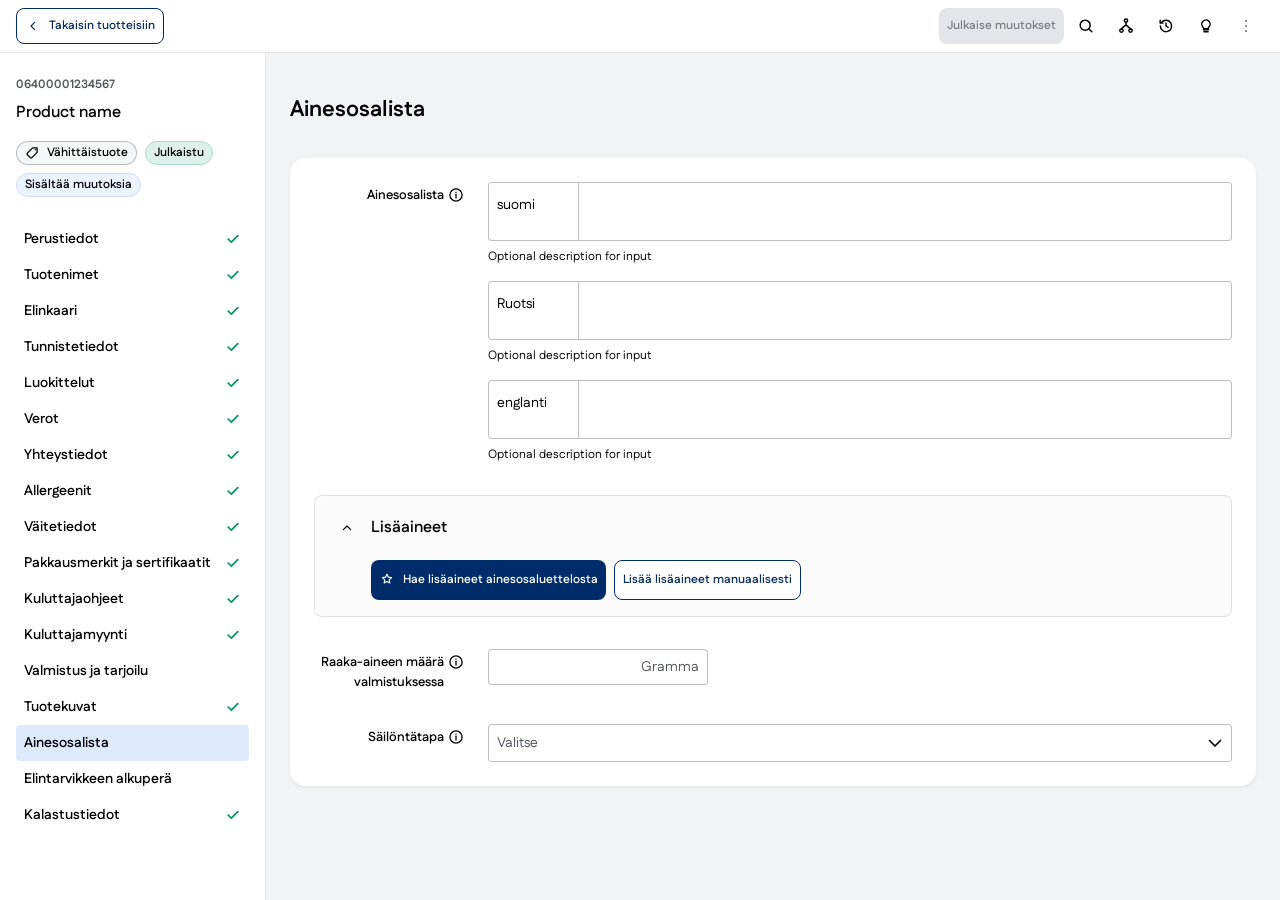
==== commit 82105436: "Upload new version of the proto" ====
--- a/proto/index.html
+++ b/proto/index.html
@@ -1 +1,16 @@
-<!DOCTYPE html><html lang="fi" class="XWNMnq_variable h-full antialiased"><head><meta charSet="utf-8"/><meta name="viewport" content="width=device-width, initial-scale=1"/><link rel="preload" href="/proto/_next/static/media/2ccce545c04fb546-s.p.1i15clf7c809q.woff2" as="font" crossorigin="" type="font/woff2"/><link rel="preload" href="/proto/_next/static/media/4f367e1622acbbdb-s.p.3d2obku8a1iw7.woff2" as="font" crossorigin="" type="font/woff2"/><link rel="stylesheet" href="/proto/_next/static/chunks/3o6ig9hnin0ns.css" data-precedence="next"/><link rel="preload" as="script" fetchPriority="low" href="/proto/_next/static/chunks/3cfn99dbrcvvp.js"/><script src="/proto/_next/static/chunks/3bnkdfdh0hf2i.js" async=""></script><script src="/proto/_next/static/chunks/2khxl0v1q4i6n.js" async=""></script><script src="/proto/_next/static/chunks/turbopack-2n-h921h-lsf3.js" async=""></script><script src="/proto/_next/static/chunks/0umf92h1sb77c.js" async=""></script><script src="/proto/_next/static/chunks/22nt435j0p6py.js" async=""></script><title>Ainesosalista</title><meta name="description" content="Tuotteen ainesosalistan muokkaus"/><meta name="robots" content="noindex, nofollow"/><link rel="icon" href="/proto/favicon.ico?favicon.117ezoe8m31dk.ico" sizes="48x48" type="image/x-icon"/><meta name="next-size-adjust" content=""/><script src="/proto/_next/static/chunks/0cz1d0mv5g_q7.js" noModule=""></script></head><body class="h-full overflow-hidden font-sans"><div hidden=""><!--$--><!--/$--></div><div class="flex h-dvh min-h-0 flex-col bg-white"><header class="sticky top-0 z-20 flex shrink-0 items-center justify-between border-b border-black/10 bg-white px-4 py-2"><button type="button" class="inline-flex h-9 items-center justify-center gap-2 rounded-lg border border-primary bg-white px-2 text-xs font-semibold text-primary-contrast hover:bg-primary-muted focus-visible:outline focus-visible:outline-2 focus-visible:outline-offset-2 focus-visible:outline-primary"><svg viewBox="0 0 24 24" fill="none" stroke="currentColor" stroke-width="1.75" stroke-linecap="round" stroke-linejoin="round" aria-hidden="true" class="size-4"><path d="M14.5 6.5 9 12l5.5 5.5"></path></svg>Takaisin tuotteisiin</button><div class="flex items-center justify-end gap-1"><button type="button" disabled="" class="inline-flex h-9 min-w-[50px] items-center justify-center rounded-lg px-2 text-xs font-semibold focus-visible:outline focus-visible:outline-2 focus-visible:outline-offset-2 focus-visible:outline-primary enabled:bg-primary enabled:text-white enabled:hover:bg-[#00398a] disabled:cursor-not-allowed disabled:bg-neutral-4 disabled:text-disabled">Julkaise muutokset</button><button type="button" aria-label="Haku" title="Haku" class="grid size-9 place-items-center rounded-lg text-black hover:bg-neutral-5 focus-visible:outline focus-visible:outline-2 focus-visible:outline-offset-2 focus-visible:outline-primary"><svg viewBox="0 0 24 24" fill="none" stroke="currentColor" stroke-width="1.75" stroke-linecap="round" stroke-linejoin="round" aria-hidden="true" class="size-5"><circle cx="11" cy="11" r="6"></circle><path d="m15.5 15.5 3.5 3.5"></path></svg></button><button type="button" aria-label="Hierarkia" title="Hierarkia" class="grid size-9 place-items-center rounded-lg text-black hover:bg-neutral-5 focus-visible:outline focus-visible:outline-2 focus-visible:outline-offset-2 focus-visible:outline-primary"><svg viewBox="0 0 24 24" fill="none" stroke="currentColor" stroke-width="1.75" stroke-linecap="round" stroke-linejoin="round" aria-hidden="true" class="size-5"><circle cx="12" cy="5.5" r="2"></circle><circle cx="6.5" cy="17.5" r="2"></circle><circle cx="17.5" cy="17.5" r="2"></circle><path d="M12 7.5v3.2M12 10.7 6.5 15.5M12 10.7l5.5 4.8"></path></svg></button><button type="button" aria-label="Historia" title="Historia" class="grid size-9 place-items-center rounded-lg text-black hover:bg-neutral-5 focus-visible:outline focus-visible:outline-2 focus-visible:outline-offset-2 focus-visible:outline-primary"><svg viewBox="0 0 24 24" fill="none" stroke="currentColor" stroke-width="1.75" stroke-linecap="round" stroke-linejoin="round" aria-hidden="true" class="size-5"><path d="M5.2 12a6.8 6.8 0 1 0 1.6-4.4"></path><path d="M5 5.2v3.3h3.3"></path><path d="M12 8.5V12l2.6 1.6"></path></svg></button><button type="button" aria-label="Vinkit" title="Vinkit" class="grid size-9 place-items-center rounded-lg text-black hover:bg-neutral-5 focus-visible:outline focus-visible:outline-2 focus-visible:outline-offset-2 focus-visible:outline-primary"><svg viewBox="0 0 24 24" fill="none" stroke="currentColor" stroke-width="1.75" stroke-linecap="round" stroke-linejoin="round" aria-hidden="true" class="size-5"><path d="M9 16.5h6"></path><path d="M9.5 19h5"></path><path d="M8.2 13.2A5 5 0 1 1 15.8 13c-.7.8-1.3 1.5-1.5 2.4H9.7c-.2-.9-.8-1.6-1.5-2.2Z"></path></svg></button><div class="relative"><button type="button" aria-label="Lisää toimintoja" title="Lisää toimintoja" aria-haspopup="menu" aria-expanded="false" aria-controls="_R_1avb_" class="grid size-9 place-items-center rounded-lg text-black hover:bg-neutral-5 focus-visible:outline focus-visible:outline-2 focus-visible:outline-offset-2 focus-visible:outline-primary"><svg viewBox="0 0 24 24" fill="none" stroke="currentColor" stroke-width="1.75" stroke-linecap="round" stroke-linejoin="round" aria-hidden="true" class="size-5"><circle cx="12" cy="6" r="1" fill="currentColor" stroke="none"></circle><circle cx="12" cy="12" r="1" fill="currentColor" stroke="none"></circle><circle cx="12" cy="18" r="1" fill="currentColor" stroke="none"></circle></svg></button></div></div></header><div class="flex min-h-0 flex-1"><aside class="sticky top-0 flex h-full w-[266px] shrink-0 flex-col gap-6 overflow-y-auto border-r border-black/10 bg-white px-4 pt-6 pb-4"><div class="flex flex-col gap-4"><div class="flex flex-col gap-2"><p class="text-xs font-bold text-muted uppercase">06400001234567</p><p class="text-base font-semibold">Product name</p></div><div class="flex flex-wrap gap-2"><span class="inline-flex h-6 items-center gap-1.5 rounded-full border border-black/25 bg-neutral-5 px-2 text-xs font-semibold"><svg viewBox="0 0 16 16" aria-hidden="true" class="size-4"><path d="M2.4 8.1 7.6 2.9h4.5v4.5l-5.2 5.2a1.1 1.1 0 0 1-1.6 0L2.4 9.7a1.1 1.1 0 0 1 0-1.6Z" fill="none" stroke="currentColor" stroke-width="1.3" stroke-linejoin="round"></path><circle cx="10.3" cy="4.8" r="0.7" fill="currentColor"></circle></svg>Vähittäistuote</span><span class="inline-flex h-6 items-center rounded-full border border-success-border bg-success-muted px-2 text-xs font-semibold">Julkaistu</span><span class="inline-flex h-6 items-center rounded-full border border-primary-muted-pressed bg-primary-muted px-2 text-xs font-semibold">Sisältää muutoksia</span></div></div><nav class="flex flex-col" aria-label="Tuotteen osiot"><button type="button" class="flex min-h-8 w-full items-center gap-2 rounded p-2 text-left text-sm font-semibold focus-visible:outline focus-visible:outline-2 focus-visible:outline-offset-2 focus-visible:outline-primary hover:bg-neutral-5"><span class="min-w-0 flex-1">Perustiedot</span><svg viewBox="0 0 16 16" aria-hidden="true" class="size-4 shrink-0 text-success"><path d="M3.2 8.2 6.4 11.2 12.8 4.6" fill="none" stroke="currentColor" stroke-width="1.75" stroke-linecap="round" stroke-linejoin="round"></path></svg></button><button type="button" class="flex min-h-8 w-full items-center gap-2 rounded p-2 text-left text-sm font-semibold focus-visible:outline focus-visible:outline-2 focus-visible:outline-offset-2 focus-visible:outline-primary hover:bg-neutral-5"><span class="min-w-0 flex-1">Tuotenimet</span><svg viewBox="0 0 16 16" aria-hidden="true" class="size-4 shrink-0 text-success"><path d="M3.2 8.2 6.4 11.2 12.8 4.6" fill="none" stroke="currentColor" stroke-width="1.75" stroke-linecap="round" stroke-linejoin="round"></path></svg></button><button type="button" class="flex min-h-8 w-full items-center gap-2 rounded p-2 text-left text-sm font-semibold focus-visible:outline focus-visible:outline-2 focus-visible:outline-offset-2 focus-visible:outline-primary hover:bg-neutral-5"><span class="min-w-0 flex-1">Elinkaari</span><svg viewBox="0 0 16 16" aria-hidden="true" class="size-4 shrink-0 text-success"><path d="M3.2 8.2 6.4 11.2 12.8 4.6" fill="none" stroke="currentColor" stroke-width="1.75" stroke-linecap="round" stroke-linejoin="round"></path></svg></button><button type="button" class="flex min-h-8 w-full items-center gap-2 rounded p-2 text-left text-sm font-semibold focus-visible:outline focus-visible:outline-2 focus-visible:outline-offset-2 focus-visible:outline-primary hover:bg-neutral-5"><span class="min-w-0 flex-1">Tunnistetiedot</span><svg viewBox="0 0 16 16" aria-hidden="true" class="size-4 shrink-0 text-success"><path d="M3.2 8.2 6.4 11.2 12.8 4.6" fill="none" stroke="currentColor" stroke-width="1.75" stroke-linecap="round" stroke-linejoin="round"></path></svg></button><button type="button" class="flex min-h-8 w-full items-center gap-2 rounded p-2 text-left text-sm font-semibold focus-visible:outline focus-visible:outline-2 focus-visible:outline-offset-2 focus-visible:outline-primary hover:bg-neutral-5"><span class="min-w-0 flex-1">Luokittelut</span><svg viewBox="0 0 16 16" aria-hidden="true" class="size-4 shrink-0 text-success"><path d="M3.2 8.2 6.4 11.2 12.8 4.6" fill="none" stroke="currentColor" stroke-width="1.75" stroke-linecap="round" stroke-linejoin="round"></path></svg></button><button type="button" class="flex min-h-8 w-full items-center gap-2 rounded p-2 text-left text-sm font-semibold focus-visible:outline focus-visible:outline-2 focus-visible:outline-offset-2 focus-visible:outline-primary hover:bg-neutral-5"><span class="min-w-0 flex-1">Verot</span><svg viewBox="0 0 16 16" aria-hidden="true" class="size-4 shrink-0 text-success"><path d="M3.2 8.2 6.4 11.2 12.8 4.6" fill="none" stroke="currentColor" stroke-width="1.75" stroke-linecap="round" stroke-linejoin="round"></path></svg></button><button type="button" class="flex min-h-8 w-full items-center gap-2 rounded p-2 text-left text-sm font-semibold focus-visible:outline focus-visible:outline-2 focus-visible:outline-offset-2 focus-visible:outline-primary hover:bg-neutral-5"><span class="min-w-0 flex-1">Yhteystiedot</span><svg viewBox="0 0 16 16" aria-hidden="true" class="size-4 shrink-0 text-success"><path d="M3.2 8.2 6.4 11.2 12.8 4.6" fill="none" stroke="currentColor" stroke-width="1.75" stroke-linecap="round" stroke-linejoin="round"></path></svg></button><button type="button" class="flex min-h-8 w-full items-center gap-2 rounded p-2 text-left text-sm font-semibold focus-visible:outline focus-visible:outline-2 focus-visible:outline-offset-2 focus-visible:outline-primary hover:bg-neutral-5"><span class="min-w-0 flex-1">Allergeenit</span><svg viewBox="0 0 16 16" aria-hidden="true" class="size-4 shrink-0 text-success"><path d="M3.2 8.2 6.4 11.2 12.8 4.6" fill="none" stroke="currentColor" stroke-width="1.75" stroke-linecap="round" stroke-linejoin="round"></path></svg></button><button type="button" class="flex min-h-8 w-full items-center gap-2 rounded p-2 text-left text-sm font-semibold focus-visible:outline focus-visible:outline-2 focus-visible:outline-offset-2 focus-visible:outline-primary hover:bg-neutral-5"><span class="min-w-0 flex-1">Väitetiedot</span><svg viewBox="0 0 16 16" aria-hidden="true" class="size-4 shrink-0 text-success"><path d="M3.2 8.2 6.4 11.2 12.8 4.6" fill="none" stroke="currentColor" stroke-width="1.75" stroke-linecap="round" stroke-linejoin="round"></path></svg></button><button type="button" class="flex min-h-8 w-full items-center gap-2 rounded p-2 text-left text-sm font-semibold focus-visible:outline focus-visible:outline-2 focus-visible:outline-offset-2 focus-visible:outline-primary hover:bg-neutral-5"><span class="min-w-0 flex-1">Pakkausmerkit ja sertifikaatit</span><svg viewBox="0 0 16 16" aria-hidden="true" class="size-4 shrink-0 text-success"><path d="M3.2 8.2 6.4 11.2 12.8 4.6" fill="none" stroke="currentColor" stroke-width="1.75" stroke-linecap="round" stroke-linejoin="round"></path></svg></button><button type="button" class="flex min-h-8 w-full items-center gap-2 rounded p-2 text-left text-sm font-semibold focus-visible:outline focus-visible:outline-2 focus-visible:outline-offset-2 focus-visible:outline-primary hover:bg-neutral-5"><span class="min-w-0 flex-1">Kuluttajaohjeet</span><svg viewBox="0 0 16 16" aria-hidden="true" class="size-4 shrink-0 text-success"><path d="M3.2 8.2 6.4 11.2 12.8 4.6" fill="none" stroke="currentColor" stroke-width="1.75" stroke-linecap="round" stroke-linejoin="round"></path></svg></button><button type="button" class="flex min-h-8 w-full items-center gap-2 rounded p-2 text-left text-sm font-semibold focus-visible:outline focus-visible:outline-2 focus-visible:outline-offset-2 focus-visible:outline-primary hover:bg-neutral-5"><span class="min-w-0 flex-1">Kuluttajamyynti</span><svg viewBox="0 0 16 16" aria-hidden="true" class="size-4 shrink-0 text-success"><path d="M3.2 8.2 6.4 11.2 12.8 4.6" fill="none" stroke="currentColor" stroke-width="1.75" stroke-linecap="round" stroke-linejoin="round"></path></svg></button><button type="button" class="flex min-h-8 w-full items-center gap-2 rounded p-2 text-left text-sm font-semibold focus-visible:outline focus-visible:outline-2 focus-visible:outline-offset-2 focus-visible:outline-primary hover:bg-neutral-5"><span class="min-w-0 flex-1">Valmistus ja tarjoilu</span></button><button type="button" class="flex min-h-8 w-full items-center gap-2 rounded p-2 text-left text-sm font-semibold focus-visible:outline focus-visible:outline-2 focus-visible:outline-offset-2 focus-visible:outline-primary hover:bg-neutral-5"><span class="min-w-0 flex-1">Tuotekuvat</span><svg viewBox="0 0 16 16" aria-hidden="true" class="size-4 shrink-0 text-success"><path d="M3.2 8.2 6.4 11.2 12.8 4.6" fill="none" stroke="currentColor" stroke-width="1.75" stroke-linecap="round" stroke-linejoin="round"></path></svg></button><button type="button" aria-current="page" class="flex min-h-8 w-full items-center gap-2 rounded p-2 text-left text-sm font-semibold focus-visible:outline focus-visible:outline-2 focus-visible:outline-offset-2 focus-visible:outline-primary bg-primary-muted-hover"><span class="min-w-0 flex-1">Ainesosalista</span></button><button type="button" class="flex min-h-8 w-full items-center gap-2 rounded p-2 text-left text-sm font-semibold focus-visible:outline focus-visible:outline-2 focus-visible:outline-offset-2 focus-visible:outline-primary hover:bg-neutral-5"><span class="min-w-0 flex-1">Elintarvikkeen alkuperä</span></button><button type="button" class="flex min-h-8 w-full items-center gap-2 rounded p-2 text-left text-sm font-semibold focus-visible:outline focus-visible:outline-2 focus-visible:outline-offset-2 focus-visible:outline-primary hover:bg-neutral-5"><span class="min-w-0 flex-1">Kalastustiedot</span><svg viewBox="0 0 16 16" aria-hidden="true" class="size-4 shrink-0 text-success"><path d="M3.2 8.2 6.4 11.2 12.8 4.6" fill="none" stroke="currentColor" stroke-width="1.75" stroke-linecap="round" stroke-linejoin="round"></path></svg></button></nav></aside><main class="flex min-w-0 flex-1 flex-col gap-4 overflow-y-auto bg-canvas p-6"><div class="py-4"><h1 class="text-[22px] font-bold">Ainesosalista</h1></div><form id="ingredient-form" class="flex flex-col gap-8 rounded-2xl bg-white p-6 shadow-[0_2px_4px_rgba(20,21,23,0.06)]"><div class="flex items-start gap-6"><div class="flex w-[150px] shrink-0 items-start justify-end gap-1 pt-1"><span id="ingredients-label" class="text-right text-[13px] font-semibold">Ainesosalista</span><span class="group relative shrink-0"><button type="button" aria-label="Kirjoita ainesosat kullekin kielelle." class="mt-px grid size-4 place-items-center rounded-full text-black focus-visible:outline focus-visible:outline-2 focus-visible:outline-offset-2 focus-visible:outline-primary"><svg viewBox="0 0 16 16" aria-hidden="true" class="size-4"><circle cx="8" cy="8" r="6.1" fill="none" stroke="currentColor" stroke-width="1.3"></circle><path d="M8 7.2V11" stroke="currentColor" stroke-width="1.3" stroke-linecap="round"></path><circle cx="8" cy="5.2" r="0.7" fill="currentColor"></circle></svg></button><span role="tooltip" class="pointer-events-none absolute top-full left-0 z-30 mt-1 hidden w-max max-w-52 rounded-lg bg-black px-2 py-1 text-left text-xs font-normal text-white group-hover:block group-focus-within:block">Kirjoita ainesosat kullekin kielelle.</span></span></div><div role="group" aria-labelledby="ingredients-label" class="flex min-w-0 flex-1 flex-col gap-4"><div class="flex flex-col gap-2"><div class="flex min-h-[57px] rounded border border-black/25 bg-white focus-within:border-primary focus-within:ring-2 focus-within:ring-primary/20"><div class="flex w-[90px] shrink-0 items-start border-r border-black/25 px-2 py-3"><span class="text-sm">suomi</span></div><textarea id="ingredient-suomi" name="ingredient-suomi" rows="1" aria-label="Ainesosalista, suomi" aria-describedby="ingredient-suomi-description" class="min-h-[57px] w-full flex-1 resize-none overflow-hidden bg-transparent px-2 py-3 text-sm outline-none"></textarea></div><p id="ingredient-suomi-description" class="text-xs">Optional description for input</p></div><div class="flex flex-col gap-2"><div class="flex min-h-[57px] rounded border border-black/25 bg-white focus-within:border-primary focus-within:ring-2 focus-within:ring-primary/20"><div class="flex w-[90px] shrink-0 items-start border-r border-black/25 px-2 py-3"><span class="text-sm">Ruotsi</span></div><textarea id="ingredient-ruotsi" name="ingredient-ruotsi" rows="1" aria-label="Ainesosalista, Ruotsi" aria-describedby="ingredient-ruotsi-description" class="min-h-[57px] w-full flex-1 resize-none overflow-hidden bg-transparent px-2 py-3 text-sm outline-none"></textarea></div><p id="ingredient-ruotsi-description" class="text-xs">Optional description for input</p></div><div class="flex flex-col gap-2"><div class="flex min-h-[57px] rounded border border-black/25 bg-white focus-within:border-primary focus-within:ring-2 focus-within:ring-primary/20"><div class="flex w-[90px] shrink-0 items-start border-r border-black/25 px-2 py-3"><span class="text-sm">englanti</span></div><textarea id="ingredient-englanti" name="ingredient-englanti" rows="1" aria-label="Ainesosalista, englanti" aria-describedby="ingredient-englanti-description" class="min-h-[57px] w-full flex-1 resize-none overflow-hidden bg-transparent px-2 py-3 text-sm outline-none"></textarea></div><p id="ingredient-englanti-description" class="text-xs">Optional description for input</p></div></div></div><section class="flex flex-col gap-4 rounded-lg border border-black/10 bg-elevated-hover p-4"><div class="flex items-center justify-between gap-2"><h2 class="min-w-0"><button type="button" aria-expanded="true" class="flex items-center gap-2 rounded-lg text-left focus-visible:outline focus-visible:outline-2 focus-visible:outline-offset-2 focus-visible:outline-primary"><span class="grid size-8 shrink-0 place-items-center rounded-lg"><svg viewBox="0 0 24 24" fill="none" stroke="currentColor" stroke-width="1.75" stroke-linecap="round" stroke-linejoin="round" aria-hidden="true" class="size-4"><path d="m6.5 14.5 5.5-5.5 5.5 5.5"></path></svg></span><span class="text-base font-semibold">Lisäaineet</span></button></h2></div><div class="flex flex-col gap-6 pl-10"><div class="flex flex-wrap gap-2"><button type="button" class="inline-flex h-10 items-center justify-center gap-2 rounded-lg px-2 text-xs font-semibold focus-visible:outline focus-visible:outline-2 focus-visible:outline-offset-2 focus-visible:outline-primary bg-primary text-white"><svg viewBox="0 0 24 24" fill="none" stroke="currentColor" stroke-width="1.75" stroke-linecap="round" stroke-linejoin="round" aria-hidden="true" class="size-4"><path d="m12 3.5 2.1 4.3 4.7.7-3.4 3.3.8 4.7L12 14.2 7.8 16.5l.8-4.7-3.4-3.3 4.7-.7L12 3.5Z"></path></svg>Hae lisäaineet ainesosaluettelosta</button><button type="button" class="inline-flex h-10 items-center justify-center gap-2 rounded-lg px-2 text-xs font-semibold focus-visible:outline focus-visible:outline-2 focus-visible:outline-offset-2 focus-visible:outline-primary border border-primary bg-white text-primary-contrast">Lisää lisäaineet manuaalisesti</button></div></div></section><div class="flex w-full max-w-[394px] items-start gap-6"><div class="flex w-[150px] shrink-0 items-start justify-end gap-1 pt-1"><label for="amount" class="text-right text-[13px] font-semibold">Raaka-aineen määrä valmistuksessa</label><span class="group relative shrink-0"><button type="button" aria-label="Raaka-aineen määrä grammoina valmistuksessa." class="mt-px grid size-4 place-items-center rounded-full text-black focus-visible:outline focus-visible:outline-2 focus-visible:outline-offset-2 focus-visible:outline-primary"><svg viewBox="0 0 16 16" aria-hidden="true" class="size-4"><circle cx="8" cy="8" r="6.1" fill="none" stroke="currentColor" stroke-width="1.3"></circle><path d="M8 7.2V11" stroke="currentColor" stroke-width="1.3" stroke-linecap="round"></path><circle cx="8" cy="5.2" r="0.7" fill="currentColor"></circle></svg></button><span role="tooltip" class="pointer-events-none absolute top-full left-0 z-30 mt-1 hidden w-max max-w-52 rounded-lg bg-black px-2 py-1 text-left text-xs font-normal text-white group-hover:block group-focus-within:block">Raaka-aineen määrä grammoina valmistuksessa.</span></span></div><div class="min-w-0 flex-1"><div class="flex h-9 items-center rounded border border-black/25 bg-white px-2 focus-within:border-primary focus-within:ring-2 focus-within:ring-primary/20"><input id="amount" inputMode="decimal" class="w-full bg-transparent text-sm outline-none" name="amount" value=""/><span class="shrink-0 text-sm text-muted">Gramma</span></div></div></div><div class="flex items-start gap-6"><div class="flex w-[150px] shrink-0 items-start justify-end gap-1 pt-1"><label for="preservation" class="text-right text-[13px] font-semibold">Säilöntätapa</label><span class="group relative shrink-0"><button type="button" aria-label="Valitse tuotteen säilöntätapa." class="mt-px grid size-4 place-items-center rounded-full text-black focus-visible:outline focus-visible:outline-2 focus-visible:outline-offset-2 focus-visible:outline-primary"><svg viewBox="0 0 16 16" aria-hidden="true" class="size-4"><circle cx="8" cy="8" r="6.1" fill="none" stroke="currentColor" stroke-width="1.3"></circle><path d="M8 7.2V11" stroke="currentColor" stroke-width="1.3" stroke-linecap="round"></path><circle cx="8" cy="5.2" r="0.7" fill="currentColor"></circle></svg></button><span role="tooltip" class="pointer-events-none absolute top-full left-0 z-30 mt-1 hidden w-max max-w-52 rounded-lg bg-black px-2 py-1 text-left text-xs font-normal text-white group-hover:block group-focus-within:block">Valitse tuotteen säilöntätapa.</span></span></div><div class="min-w-0 flex-1"><div class="relative rounded border border-black/25 bg-white focus-within:border-primary focus-within:ring-2 focus-within:ring-primary/20"><select id="preservation" name="preservation" class="h-9 w-full appearance-none bg-transparent pr-9 pl-2 text-sm outline-none text-muted"><option value="" selected="">Valitse</option><option value="Jäähdytetty">Jäähdytetty</option><option value="Pakastettu">Pakastettu</option><option value="Huoneenlämpö">Huoneenlämpö</option><option value="Tyhjiöpakattu">Tyhjiöpakattu</option><option value="Suojakaasu">Suojakaasu</option><option value="Kuivattu">Kuivattu</option><option value="Säilyke">Säilyke</option></select><svg viewBox="0 0 24 24" fill="none" stroke="currentColor" stroke-width="1.75" stroke-linecap="round" stroke-linejoin="round" aria-hidden="true" class="pointer-events-none absolute top-1/2 right-1 size-6 -translate-y-1/2 text-black"><path d="m6.5 9.5 5.5 5.5 5.5-5.5"></path></svg></div></div></div></form></main></div></div><!--$--><!--/$--><script id="_R_">(globalThis["TURBOPACK"] || (globalThis["TURBOPACK"] = [])).push({"otherChunks":["static/chunks/3cfn99dbrcvvp.js","static/chunks/3bnkdfdh0hf2i.js","static/chunks/2khxl0v1q4i6n.js"],"runtimeModuleIds":[94553]});</script><script src="/proto/_next/static/chunks/3cfn99dbrcvvp.js" async=""></script><script>(self.__next_f=self.__next_f||[]).push([0])</script><script>self.__next_f.push([1,"1:\"$Sreact.fragment\"\n2:\"/proto/_next/static/chunks/0umf92h1sb77c.js\"\n3:I[39756,[\"$2\"],\"default\"]\n4:I[37457,[\"$2\"],\"default\"]\n6:\"/proto/_next/static/chunks/22nt435j0p6py.js\"\n7:I[23026,[\"$2\",\"$6\"],\"ProductEditor\"]\n8:I[97367,[\"$2\"],\"OutletBoundary\"]\n9:\"$Sreact.suspense\"\nb:\"ViewportBoundary\"\nc:I[97367,[\"$2\"],\"$b\"]\ne:\"MetadataBoundary\"\nf:I[97367,[\"$2\"],\"$e\"]\n11:I[68027,[\"$2\"],\"default\",1]\n:HL[\"/proto/_next/static/chunks/3o6ig9hnin0ns.css\",\"style\"]\n:HL[\"/proto/_next/static/media/2ccce545c04fb546-s.p.1i15clf7c809q.woff2\",\"font\",{\"crossOrigin\":\"\",\"type\":\"font/woff2\"}]\n:HL[\"/proto/_next/static/media/4f367e1622acbbdb-s.p.3d2obku8a1iw7.woff2\",\"font\",{\"crossOrigin\":\"\",\"type\":\"font/woff2\"}]\n5:[[\"children\",{\"s\":\"__PAGE__\",\"h\":512,\"d\":{\"r\":[\"$\",\"$1\",\"c\",{\"children\":[[\"$\",\"$L7\",null,{}],[[\"$\",\"script\",\"script-0\",{\"src\":\"/proto/_next/static/chunks/22nt435j0p6py.js\",\"async\":true,\"nonce\":\"$undefined\"}]],[\"$\",\"$L8\",null,{\"children\":[\"$\",\"$9\",null,{\"name\":\"Next.MetadataOutlet\",\"children\":\"$@a\"}]}]]}],\"p\":false,\"v\":null}}]]\n0:{\"P\":null,\"c\":[\"\",\"\"],\"q\":\"\",\"i\":false,\"t\":{\"t\":{\"s\":\"\",\"h\":528,\"d\":{\"r\":[\"$\",\"$1\",\"c\",{\"children\":[[[\"$\",\"link\",\"0\",{\"rel\":\"stylesheet\",\"href\":\"/proto/_next/static/chunks/3o6ig9hnin0ns.css\",\"precedence\":\"next\",\"crossOrigin\":\"$undefined\",\"nonce\":\"$undefined\"}],[\"$\",\"script\",\"script-0\",{\"src\":\"/proto/_next/static/chunks/0umf92h1sb77c.js\",\"async\":true,\"nonce\":\"$undefined\"}]],[\"$\",\"html\",null,{\"lang\":\"fi\",\"className\":\"XWNMnq_variable h-full antialiased\",\"children\":[\"$\",\"body\",null,{\"className\":\"h-full overflow-hidden font-sans\",\"children\":[\"$\",\"$L3\",null,{\"parallelRouterKey\":\"children\",\"error\":\"$undefined\",\"errorStyles\":\"$undefined\",\"errorScripts\":\"$undefined\",\"template\":[\"$\",\"$L4\",null,{}],\"templateStyles\":\"$undefined\",\"templateScripts\":\"$undefined\",\"notFound\":[[[\"$\",\"title\",null,{\"children\":\"404: This page could not be found.\"}],[\"$\",\"div\",null,{\"style\":{\"fontFamily\":\"system-ui,\\\"Segoe UI\\\",Roboto,Helvetica,Arial,sans-serif,\\\"Apple Color Emoji\\\",\\\"Segoe UI Emoji\\\"\",\"height\":\"100vh\",\"textAlign\":\"center\",\"display\":\"flex\",\"flexDirection\":\"column\",\"alignItems\":\"center\",\"justifyContent\":\"center\"},\"children\":[\"$\",\"div\",null,{\"children\":[[\"$\",\"style\",null,{\"dangerouslySetInnerHTML\":{\"__html\":\"body{color:#000;background:#fff;margin:0}.next-error-h1{border-right:1px solid rgba(0,0,0,.3)}@media (prefers-color-scheme:dark){body{color:#fff;background:#000}.next-error-h1{border-right:1px solid rgba(255,255,255,.3)}}\"}}],[\"$\",\"h1\",null,{\"className\":\"next-error-h1\",\"style\":{\"display\":\"inline-block\",\"margin\":\"0 20px 0 0\",\"padding\":\"0 23px 0 0\",\"fontSize\":24,\"fontWeight\":500,\"verticalAlign\":\"top\",\"lineHeight\":\"49px\"},\"children\":404}],[\"$\",\"div\",null,{\"style\":{\"display\":\"inline-block\"},\"children\":[\"$\",\"h2\",null,{\"style\":{\"fontSize\":14,\"fontWeight\":400,\"lineHeight\":\"49px\",\"margin\":0},\"children\":\"This page could not be found.\"}]}]]}]}]],[]],\"forbidden\":\"$undefined\",\"unauthorized\":\"$undefined\"}]}]}]]}],\"p\":false,\"v\":null},\"c\":\"$Q5\"},\"h\":{\"r\":[\"$\",\"$1\",\"h\",{\"children\":[null,[\"$\",\"$Lc\",null,{\"children\":\"$Ld\"}],[\"$\",\"$Lf\",null,{\"children\":[[\"$\",\"div\",null,{\"hidden\":true,\"children\":[\"$\",\"$9\",null,{\"name\":\"Next.Metadata\",\"children\":\"$L10\"}]}],null]}],[\"$\",\"meta\",null,{\"name\":\"next-size-adjust\",\"content\":\"\"}]]}],\"p\":false,\"v\":null}},\"m\":\"$undefined\",\"G\":[\"$11\",[[\"$\",\"link\",\"0\",{\"rel\":\"stylesheet\",\"href\":\"/proto/_next/static/chunks/3o6ig9hnin0ns.css\",\"precedence\":\"next\",\"crossOrigin\":\"$undefined\",\"nonce\":\"$undefined\"}]]],\"S\":true,\"r\":\"$undefined\",\"s\":\"$undefined\",\"a\":\"$undefined\",\"l\":\"$undefined\",\"p\":\"$undefined\",\"d\":\"$undefined\",\"b\":\"QGiThX6XdkHfxzaAi88R6\"}\nd:[[\"$\",\"meta\",\"0\",{\"charSet\":\"utf-8\"}],[\"$\",\"meta\",\"1\",{\"name\":\"viewport\",\"content\":\"width=device-width, initial-scale=1\"}]]\n12:I[27201,[\"$2\"],\"IconMark\"]\na:null\n10:[[\"$\",\"title\",\"0\",{\"children\":\"Ainesosalista\"}],[\"$\",\"meta\",\"1\",{\"name\":\"description\",\"content\":\"Tuotteen ainesosalistan muokkaus\"}],[\"$\",\"meta\",\"2\",{\"name\":\"robots\",\"content\":\"noindex, nofollow\"}],[\"$\",\"link\",\"3\",{\"rel\":\"icon\",\"href\":\"/proto/favicon.ico?favicon.117ezoe8m31dk.ico\",\"sizes\":\"48x48\",\"type\":\"image/x-icon\"}],[\"$\",\"$L12\",\"4\",{}]]\n"])</script></body></html>+<!doctype html>
+<html lang="fi" class="h-full antialiased">
+  <head>
+    <meta charset="UTF-8" />
+    <link rel="icon" type="image/svg+xml" href="/proto/favicon.svg" />
+    <meta name="viewport" content="width=device-width, initial-scale=1.0" />
+    <meta name="description" content="Tuotteen ainesosalistan muokkaus" />
+    <meta name="robots" content="noindex, nofollow" />
+    <title>Ainesosalista</title>
+    <script type="module" crossorigin src="/proto/assets/index-P97MSSOm.js"></script>
+    <link rel="stylesheet" crossorigin href="/proto/assets/index-zXrFXP0h.css">
+  </head>
+  <body class="h-full overflow-hidden font-sans">
+    <div id="root" class="h-full"></div>
+  </body>
+</html>
--- a/proto/assets/index-zXrFXP0h.css
+++ b/proto/assets/index-zXrFXP0h.css
@@ -0,0 +1,2 @@
+/*! tailwindcss v4.3.3 | MIT License | https://tailwindcss.com */
+@layer properties{@supports (((-webkit-hyphens:none)) and (not (margin-trim:inline))) or ((-moz-orient:inline) and (not (color:rgb(from red r g b)))){*,:before,:after,::backdrop{--tw-translate-x:0;--tw-translate-y:0;--tw-translate-z:0;--tw-rotate-x:initial;--tw-rotate-y:initial;--tw-rotate-z:initial;--tw-skew-x:initial;--tw-skew-y:initial;--tw-border-style:solid;--tw-font-weight:initial;--tw-ordinal:initial;--tw-slashed-zero:initial;--tw-numeric-figure:initial;--tw-numeric-spacing:initial;--tw-numeric-fraction:initial;--tw-shadow:0 0 #0000;--tw-shadow-color:initial;--tw-shadow-alpha:100%;--tw-inset-shadow:0 0 #0000;--tw-inset-shadow-color:initial;--tw-inset-shadow-alpha:100%;--tw-ring-color:initial;--tw-ring-shadow:0 0 #0000;--tw-inset-ring-color:initial;--tw-inset-ring-shadow:0 0 #0000;--tw-ring-inset:initial;--tw-ring-offset-width:0px;--tw-ring-offset-color:#fff;--tw-ring-offset-shadow:0 0 #0000;--tw-outline-style:solid;--tw-blur:initial;--tw-brightness:initial;--tw-contrast:initial;--tw-grayscale:initial;--tw-hue-rotate:initial;--tw-invert:initial;--tw-opacity:initial;--tw-saturate:initial;--tw-sepia:initial;--tw-drop-shadow:initial;--tw-drop-shadow-color:initial;--tw-drop-shadow-alpha:100%;--tw-drop-shadow-size:initial}}}@layer theme{:root,:host{--font-sans:var(--font-fustat), sans-serif;--font-mono:ui-monospace, SFMono-Regular, Menlo, Monaco, Consolas, "Liberation Mono", "Courier New", monospace;--color-black:#000;--color-white:#fff;--spacing:.25rem;--container-sm:24rem;--text-xs:.75rem;--text-xs--line-height:calc(1 / .75);--text-sm:.875rem;--text-sm--line-height:calc(1.25 / .875);--text-base:1rem;--text-base--line-height:calc(1.5 / 1);--text-lg:1.125rem;--text-lg--line-height:calc(1.75 / 1.125);--font-weight-normal:400;--font-weight-semibold:600;--font-weight-bold:700;--radius-lg:.5rem;--radius-2xl:1rem;--default-font-family:var(--font-fustat), sans-serif;--default-mono-font-family:var(--font-mono)}}@layer base{*,:after,:before,::backdrop{box-sizing:border-box;border:0 solid;margin:0;padding:0}::file-selector-button{box-sizing:border-box;border:0 solid;margin:0;padding:0}html,:host{-webkit-text-size-adjust:100%;tab-size:4;line-height:1.5;font-family:var(--default-font-family,-apple-system, BlinkMacSystemFont, "Segoe UI", Roboto, "Helvetica Neue", "Noto Sans", Arial, sans-serif, "Apple Color Emoji", "Segoe UI Emoji", "Segoe UI Symbol", "Noto Color Emoji");font-feature-settings:var(--default-font-feature-settings,normal);font-variation-settings:var(--default-font-variation-settings,normal);-webkit-tap-highlight-color:transparent}hr{height:0;color:inherit;border-top-width:1px}abbr:where([title]){-webkit-text-decoration:underline dotted;text-decoration:underline dotted}h1,h2,h3,h4,h5,h6{font-size:inherit;font-weight:inherit}a{color:inherit;-webkit-text-decoration:inherit;-webkit-text-decoration:inherit;-webkit-text-decoration:inherit;-webkit-text-decoration:inherit;text-decoration:inherit}b,strong{font-weight:bolder}code,kbd,samp,pre{font-family:var(--default-mono-font-family,ui-monospace, SFMono-Regular, Menlo, Monaco, Consolas, "Liberation Mono", "Courier New", monospace);font-feature-settings:var(--default-mono-font-feature-settings,normal);font-variation-settings:var(--default-mono-font-variation-settings,normal);font-size:1em}small{font-size:80%}sub,sup{vertical-align:baseline;font-size:75%;line-height:0;position:relative}sub{bottom:-.25em}sup{top:-.5em}table{text-indent:0;border-color:inherit;border-collapse:collapse}:-moz-focusring:where(:not(iframe)){outline:auto}progress{vertical-align:baseline}summary{display:list-item}ol,ul,menu{list-style:none}img,svg,video,canvas,audio,iframe,embed,object{vertical-align:middle;display:block}img,video{max-width:100%;height:auto}button,input,select,optgroup,textarea{font:inherit;font-feature-settings:inherit;font-variation-settings:inherit;letter-spacing:inherit;color:inherit;opacity:1;background-color:#0000;border-radius:0}::file-selector-button{font:inherit;font-feature-settings:inherit;font-variation-settings:inherit;letter-spacing:inherit;color:inherit;opacity:1;background-color:#0000;border-radius:0}:where(select:is([multiple],[size])) optgroup{font-weight:bolder}:where(select:is([multiple],[size])) optgroup option{padding-inline-start:20px}::file-selector-button{margin-inline-end:4px}::placeholder{opacity:1}@supports (not ((-webkit-appearance:-apple-pay-button))) or (contain-intrinsic-size:1px){::placeholder{color:currentColor}@supports (color:color-mix(in lab, red, red)){::placeholder{color:color-mix(in oklab, currentcolor 50%, transparent)}}}textarea{resize:vertical}::-webkit-search-decoration{-webkit-appearance:none}::-webkit-date-and-time-value{min-height:1lh;text-align:inherit}::-webkit-datetime-edit{display:inline-flex}::-webkit-datetime-edit-fields-wrapper{padding:0}::-webkit-datetime-edit{padding-block:0}::-webkit-datetime-edit-year-field{padding-block:0}::-webkit-datetime-edit-month-field{padding-block:0}::-webkit-datetime-edit-day-field{padding-block:0}::-webkit-datetime-edit-hour-field{padding-block:0}::-webkit-datetime-edit-minute-field{padding-block:0}::-webkit-datetime-edit-second-field{padding-block:0}::-webkit-datetime-edit-millisecond-field{padding-block:0}::-webkit-datetime-edit-meridiem-field{padding-block:0}::-webkit-calendar-picker-indicator{line-height:1}:-moz-ui-invalid{box-shadow:none}button,input:where([type=button],[type=reset],[type=submit]){appearance:button}::file-selector-button{appearance:button}::-webkit-inner-spin-button{height:auto}::-webkit-outer-spin-button{height:auto}[hidden]:where(:not([hidden=until-found])){display:none!important}}@layer components;@layer utilities{.pointer-events-none{pointer-events:none}.visible{visibility:visible}.sr-only{clip-path:inset(50%);white-space:nowrap;border-width:0;width:1px;height:1px;margin:-1px;padding:0;position:absolute;overflow:hidden}.absolute{position:absolute}.fixed{position:fixed}.relative{position:relative}.static{position:static}.sticky{position:sticky}.inset-0{inset:0}.top-0{top:0}.top-1\/2{top:50%}.top-full{top:100%}.right-0{right:0}.right-1{right:var(--spacing)}.left-0{left:0}.z-10{z-index:10}.z-20{z-index:20}.z-30{z-index:30}.z-50{z-index:50}.mt-1{margin-top:var(--spacing)}.mt-px{margin-top:1px}.flex{display:flex}.grid{display:grid}.hidden{display:none}.inline-flex{display:inline-flex}.size-4{width:calc(var(--spacing) * 4);height:calc(var(--spacing) * 4)}.size-5{width:calc(var(--spacing) * 5);height:calc(var(--spacing) * 5)}.size-6{width:calc(var(--spacing) * 6);height:calc(var(--spacing) * 6)}.size-8{width:calc(var(--spacing) * 8);height:calc(var(--spacing) * 8)}.size-9{width:calc(var(--spacing) * 9);height:calc(var(--spacing) * 9)}.size-11{width:calc(var(--spacing) * 11);height:calc(var(--spacing) * 11)}.h-6{height:calc(var(--spacing) * 6)}.h-9{height:calc(var(--spacing) * 9)}.h-10{height:calc(var(--spacing) * 10)}.h-dvh{height:100dvh}.h-full{height:100%}.max-h-\[min\(90dvh\,708px\)\]{max-height:min(90dvh,708px)}.min-h-0{min-height:0}.min-h-8{min-height:calc(var(--spacing) * 8)}.min-h-\[52px\]{min-height:52px}.min-h-\[57px\]{min-height:57px}.w-14{width:calc(var(--spacing) * 14)}.w-\[90px\]{width:90px}.w-\[150px\]{width:150px}.w-\[240px\]{width:240px}.w-\[266px\]{width:266px}.w-full{width:100%}.w-max{width:max-content}.max-w-52{max-width:calc(var(--spacing) * 52)}.max-w-\[394px\]{max-width:394px}.max-w-\[960px\]{max-width:960px}.max-w-sm{max-width:var(--container-sm)}.min-w-0{min-width:0}.min-w-\[50px\]{min-width:50px}.min-w-\[160px\]{min-width:160px}.min-w-\[200px\]{min-width:200px}.flex-1{flex:1}.shrink-0{flex-shrink:0}.border-collapse{border-collapse:collapse}.-translate-y-1\/2{--tw-translate-y:calc(calc(1 / 2 * 100%) * -1);translate:var(--tw-translate-x) var(--tw-translate-y)}.transform{transform:var(--tw-rotate-x,) var(--tw-rotate-y,) var(--tw-rotate-z,) var(--tw-skew-x,) var(--tw-skew-y,)}.cursor-default{cursor:default}.cursor-pointer{cursor:pointer}.resize-none{resize:none}.appearance-none{appearance:none}.flex-col{flex-direction:column}.flex-wrap{flex-wrap:wrap}.place-items-center{place-items:center}.items-baseline{align-items:baseline}.items-center{align-items:center}.items-start{align-items:flex-start}.items-stretch{align-items:stretch}.justify-between{justify-content:space-between}.justify-center{justify-content:center}.justify-end{justify-content:flex-end}.gap-1{gap:var(--spacing)}.gap-1\.5{gap:calc(var(--spacing) * 1.5)}.gap-2{gap:calc(var(--spacing) * 2)}.gap-3{gap:calc(var(--spacing) * 3)}.gap-4{gap:calc(var(--spacing) * 4)}.gap-6{gap:calc(var(--spacing) * 6)}.gap-8{gap:calc(var(--spacing) * 8)}.gap-9{gap:calc(var(--spacing) * 9)}.overflow-hidden{overflow:hidden}.overflow-y-auto{overflow-y:auto}.rounded{border-radius:.25rem}.rounded-2xl{border-radius:var(--radius-2xl)}.rounded-full{border-radius:2147483647px}.rounded-lg{border-radius:var(--radius-lg)}.border{border-style:var(--tw-border-style);border-width:1px}.border-2{border-style:var(--tw-border-style);border-width:2px}.border-t{border-top-style:var(--tw-border-style);border-top-width:1px}.border-r{border-right-style:var(--tw-border-style);border-right-width:1px}.border-b{border-bottom-style:var(--tw-border-style);border-bottom-width:1px}.border-l-\[3px\]{border-left-style:var(--tw-border-style);border-left-width:3px}.border-black\/10{border-color:#0000001a}@supports (color:color-mix(in lab, red, red)){.border-black\/10{border-color:color-mix(in oklab, var(--color-black) 10%, transparent)}}.border-black\/25{border-color:#00000040}@supports (color:color-mix(in lab, red, red)){.border-black\/25{border-color:color-mix(in oklab, var(--color-black) 25%, transparent)}}.border-black\/50{border-color:#00000080}@supports (color:color-mix(in lab, red, red)){.border-black\/50{border-color:color-mix(in oklab, var(--color-black) 50%, transparent)}}.border-error{border-color:var(--error)}.border-info{border-color:var(--info)}.border-primary{border-color:var(--primary)}.border-primary-muted-pressed{border-color:var(--primary-muted-pressed)}.border-success-border{border-color:var(--success-border)}.bg-\[\#F5F6FA\]{background-color:#f5f6fa}.bg-\[\#F6F6F6\]{background-color:#f6f6f6}.bg-black{background-color:var(--color-black)}.bg-black\/40{background-color:#0006}@supports (color:color-mix(in lab, red, red)){.bg-black\/40{background-color:color-mix(in oklab, var(--color-black) 40%, transparent)}}.bg-canvas{background-color:var(--canvas)}.bg-elevated-hover{background-color:var(--elevated-hover)}.bg-error-muted{background-color:var(--error-muted)}.bg-info-muted{background-color:var(--info-muted)}.bg-neutral-5{background-color:var(--neutral-5)}.bg-primary{background-color:var(--primary)}.bg-primary-muted{background-color:var(--primary-muted)}.bg-primary-muted-hover{background-color:var(--primary-muted-hover)}.bg-success-muted{background-color:var(--success-muted)}.bg-transparent{background-color:#0000}.bg-white{background-color:var(--color-white)}.p-2{padding:calc(var(--spacing) * 2)}.p-4{padding:calc(var(--spacing) * 4)}.p-6{padding:calc(var(--spacing) * 6)}.px-2{padding-inline:calc(var(--spacing) * 2)}.px-3{padding-inline:calc(var(--spacing) * 3)}.px-4{padding-inline:calc(var(--spacing) * 4)}.py-1{padding-block:var(--spacing)}.py-2{padding-block:calc(var(--spacing) * 2)}.py-3{padding-block:calc(var(--spacing) * 3)}.py-4{padding-block:calc(var(--spacing) * 4)}.pt-1{padding-top:var(--spacing)}.pt-2{padding-top:calc(var(--spacing) * 2)}.pt-6{padding-top:calc(var(--spacing) * 6)}.pr-9{padding-right:calc(var(--spacing) * 9)}.pb-4{padding-bottom:calc(var(--spacing) * 4)}.pl-2{padding-left:calc(var(--spacing) * 2)}.pl-10{padding-left:calc(var(--spacing) * 10)}.text-left{text-align:left}.text-right{text-align:right}.align-middle{vertical-align:middle}.font-sans{font-family:var(--font-fustat), sans-serif}.text-base{font-size:var(--text-base);line-height:var(--tw-leading,var(--text-base--line-height))}.text-lg{font-size:var(--text-lg);line-height:var(--tw-leading,var(--text-lg--line-height))}.text-sm{font-size:var(--text-sm);line-height:var(--tw-leading,var(--text-sm--line-height))}.text-xs{font-size:var(--text-xs);line-height:var(--tw-leading,var(--text-xs--line-height))}.text-\[13px\]{font-size:13px}.text-\[22px\]{font-size:22px}.font-bold{--tw-font-weight:var(--font-weight-bold);font-weight:var(--font-weight-bold)}.font-normal{--tw-font-weight:var(--font-weight-normal);font-weight:var(--font-weight-normal)}.font-semibold{--tw-font-weight:var(--font-weight-semibold);font-weight:var(--font-weight-semibold)}.text-\[\#870D0D\]{color:#870d0d}.text-black{color:var(--color-black)}.text-error{color:var(--error)}.text-error-contrast{color:var(--error-contrast)}.text-info{color:var(--info)}.text-muted{color:var(--text-muted)}.text-primary-contrast{color:var(--primary-contrast)}.text-success{color:var(--success)}.text-white{color:var(--color-white)}.lowercase{text-transform:lowercase}.uppercase{text-transform:uppercase}.tabular-nums{--tw-numeric-spacing:tabular-nums;font-variant-numeric:var(--tw-ordinal,) var(--tw-slashed-zero,) var(--tw-numeric-figure,) var(--tw-numeric-spacing,) var(--tw-numeric-fraction,)}.antialiased{-webkit-font-smoothing:antialiased;-moz-osx-font-smoothing:grayscale}.accent-primary{accent-color:var(--primary)}.opacity-60{opacity:.6}.shadow-\[0_2px_4px_rgba\(20\,21\,23\,0\.06\)\]{--tw-shadow:0 2px 4px var(--tw-shadow-color,#1415170f);box-shadow:var(--tw-inset-shadow), var(--tw-inset-ring-shadow), var(--tw-ring-offset-shadow), var(--tw-ring-shadow), var(--tw-shadow)}.shadow-\[0_4px_8px_rgba\(0\,0\,0\,0\.06\)\]{--tw-shadow:0 4px 8px var(--tw-shadow-color,#0000000f);box-shadow:var(--tw-inset-shadow), var(--tw-inset-ring-shadow), var(--tw-ring-offset-shadow), var(--tw-ring-shadow), var(--tw-shadow)}.shadow-\[0_8px_24px_rgba\(20\,21\,23\,0\.12\)\]{--tw-shadow:0 8px 24px var(--tw-shadow-color,#1415171f);box-shadow:var(--tw-inset-shadow), var(--tw-inset-ring-shadow), var(--tw-ring-offset-shadow), var(--tw-ring-shadow), var(--tw-shadow)}.outline{outline-style:var(--tw-outline-style);outline-width:1px}.filter{filter:var(--tw-blur,) var(--tw-brightness,) var(--tw-contrast,) var(--tw-grayscale,) var(--tw-hue-rotate,) var(--tw-invert,) var(--tw-saturate,) var(--tw-sepia,) var(--tw-drop-shadow,)}.outline-none{--tw-outline-style:none;outline-style:none}.group-focus-within\:block:is(:where(.group):focus-within *){display:block}@media (hover:hover){.group-hover\:block:is(:where(.group):hover *){display:block}}.last\:border-b-0:last-child{border-bottom-style:var(--tw-border-style);border-bottom-width:0}.focus-within\:border-primary:focus-within{border-color:var(--primary)}.focus-within\:ring-2:focus-within{--tw-ring-shadow:var(--tw-ring-inset,) 0 0 0 calc(2px + var(--tw-ring-offset-width)) var(--tw-ring-color,currentcolor);box-shadow:var(--tw-inset-shadow), var(--tw-inset-ring-shadow), var(--tw-ring-offset-shadow), var(--tw-ring-shadow), var(--tw-shadow)}.focus-within\:ring-primary\/20:focus-within{--tw-ring-color:var(--primary)}@supports (color:color-mix(in lab, red, red)){.focus-within\:ring-primary\/20:focus-within{--tw-ring-color:color-mix(in oklab, var(--primary) 20%, transparent)}}@media (hover:hover){.hover\:bg-neutral-5:hover{background-color:var(--neutral-5)}.hover\:bg-primary-muted:hover{background-color:var(--primary-muted)}}.focus-visible\:bg-neutral-5:focus-visible{background-color:var(--neutral-5)}.focus-visible\:outline:focus-visible{outline-style:var(--tw-outline-style);outline-width:1px}.focus-visible\:outline-2:focus-visible{outline-style:var(--tw-outline-style);outline-width:2px}.focus-visible\:outline-offset-2:focus-visible{outline-offset:2px}.focus-visible\:outline-primary:focus-visible{outline-color:var(--primary)}.focus-visible\:outline-none:focus-visible{--tw-outline-style:none;outline-style:none}.enabled\:bg-primary:enabled{background-color:var(--primary)}.enabled\:text-white:enabled{color:var(--color-white)}@media (hover:hover){.enabled\:hover\:bg-\[\#00398a\]:enabled:hover{background-color:#00398a}}.disabled\:cursor-not-allowed:disabled{cursor:not-allowed}.disabled\:bg-neutral-4:disabled{background-color:var(--neutral-4)}.disabled\:text-disabled:disabled{color:var(--text-disabled)}}@font-face{font-family:Fustat;font-style:normal;font-display:swap;font-weight:400;src:url(/proto/assets/fustat-latin-400-normal-BV5RlXVH.woff2)format("woff2"),url(/proto/assets/fustat-latin-400-normal-CEZm96oN.woff)format("woff")}@font-face{font-family:Fustat;font-style:normal;font-display:swap;font-weight:600;src:url(/proto/assets/fustat-latin-600-normal-BBNK7mxW.woff2)format("woff2"),url(/proto/assets/fustat-latin-600-normal-CI8oNr_7.woff)format("woff")}@font-face{font-family:Fustat;font-style:normal;font-display:swap;font-weight:700;src:url(/proto/assets/fustat-latin-700-normal-aqWGUdpP.woff2)format("woff2"),url(/proto/assets/fustat-latin-700-normal-CGzA8gNC.woff)format("woff")}@font-face{font-family:Fustat;font-style:normal;font-display:swap;font-weight:400;src:url(/proto/assets/fustat-latin-ext-400-normal-DPaBYU_e.woff2)format("woff2"),url(/proto/assets/fustat-latin-ext-400-normal-BWrAM3O8.woff)format("woff")}@font-face{font-family:Fustat;font-style:normal;font-display:swap;font-weight:600;src:url(/proto/assets/fustat-latin-ext-600-normal-BwoGscrc.woff2)format("woff2"),url(/proto/assets/fustat-latin-ext-600-normal-B4vhUYQ6.woff)format("woff")}@font-face{font-family:Fustat;font-style:normal;font-display:swap;font-weight:700;src:url(/proto/assets/fustat-latin-ext-700-normal-C82se5Lo.woff2)format("woff2"),url(/proto/assets/fustat-latin-ext-700-normal-HNRoYAp5.woff)format("woff")}:root{--font-fustat:"Fustat";--background:#fff;--foreground:#000;--primary:#002c6c;--primary-contrast:#0b2c62;--text-muted:#55575e;--text-disabled:#7d7f85;--neutral-4:#e4e5e9;--neutral-5:#f5f6fa;--elevated-hover:#fbfbfb;--canvas:#f2f3f5;--success:#099566;--success-muted:#ddf1ea;--success-border:#aadbca;--primary-muted:#ebf3ff;--primary-muted-pressed:#cedef8;--primary-muted-hover:#dee9fd;--info:#2e72e1;--info-muted:#e7effd;--error:#c53535;--error-muted:#f9e2e3;--error-contrast:#870d0d}html{--lightningcss-light:initial;--lightningcss-dark: ;color-scheme:light}body{background:var(--background);color:var(--foreground);font-family:var(--font-sans), sans-serif;line-height:1.5}@property --tw-translate-x{syntax:"*";inherits:false;initial-value:0}@property --tw-translate-y{syntax:"*";inherits:false;initial-value:0}@property --tw-translate-z{syntax:"*";inherits:false;initial-value:0}@property --tw-rotate-x{syntax:"*";inherits:false}@property --tw-rotate-y{syntax:"*";inherits:false}@property --tw-rotate-z{syntax:"*";inherits:false}@property --tw-skew-x{syntax:"*";inherits:false}@property --tw-skew-y{syntax:"*";inherits:false}@property --tw-border-style{syntax:"*";inherits:false;initial-value:solid}@property --tw-font-weight{syntax:"*";inherits:false}@property --tw-ordinal{syntax:"*";inherits:false}@property --tw-slashed-zero{syntax:"*";inherits:false}@property --tw-numeric-figure{syntax:"*";inherits:false}@property --tw-numeric-spacing{syntax:"*";inherits:false}@property --tw-numeric-fraction{syntax:"*";inherits:false}@property --tw-shadow{syntax:"*";inherits:false;initial-value:0 0 #0000}@property --tw-shadow-color{syntax:"*";inherits:false}@property --tw-shadow-alpha{syntax:"<percentage>";inherits:false;initial-value:100%}@property --tw-inset-shadow{syntax:"*";inherits:false;initial-value:0 0 #0000}@property --tw-inset-shadow-color{syntax:"*";inherits:false}@property --tw-inset-shadow-alpha{syntax:"<percentage>";inherits:false;initial-value:100%}@property --tw-ring-color{syntax:"*";inherits:false}@property --tw-ring-shadow{syntax:"*";inherits:false;initial-value:0 0 #0000}@property --tw-inset-ring-color{syntax:"*";inherits:false}@property --tw-inset-ring-shadow{syntax:"*";inherits:false;initial-value:0 0 #0000}@property --tw-ring-inset{syntax:"*";inherits:false}@property --tw-ring-offset-width{syntax:"<length>";inherits:false;initial-value:0}@property --tw-ring-offset-color{syntax:"*";inherits:false;initial-value:#fff}@property --tw-ring-offset-shadow{syntax:"*";inherits:false;initial-value:0 0 #0000}@property --tw-outline-style{syntax:"*";inherits:false;initial-value:solid}@property --tw-blur{syntax:"*";inherits:false}@property --tw-brightness{syntax:"*";inherits:false}@property --tw-contrast{syntax:"*";inherits:false}@property --tw-grayscale{syntax:"*";inherits:false}@property --tw-hue-rotate{syntax:"*";inherits:false}@property --tw-invert{syntax:"*";inherits:false}@property --tw-opacity{syntax:"*";inherits:false}@property --tw-saturate{syntax:"*";inherits:false}@property --tw-sepia{syntax:"*";inherits:false}@property --tw-drop-shadow{syntax:"*";inherits:false}@property --tw-drop-shadow-color{syntax:"*";inherits:false}@property --tw-drop-shadow-alpha{syntax:"<percentage>";inherits:false;initial-value:100%}@property --tw-drop-shadow-size{syntax:"*";inherits:false}
